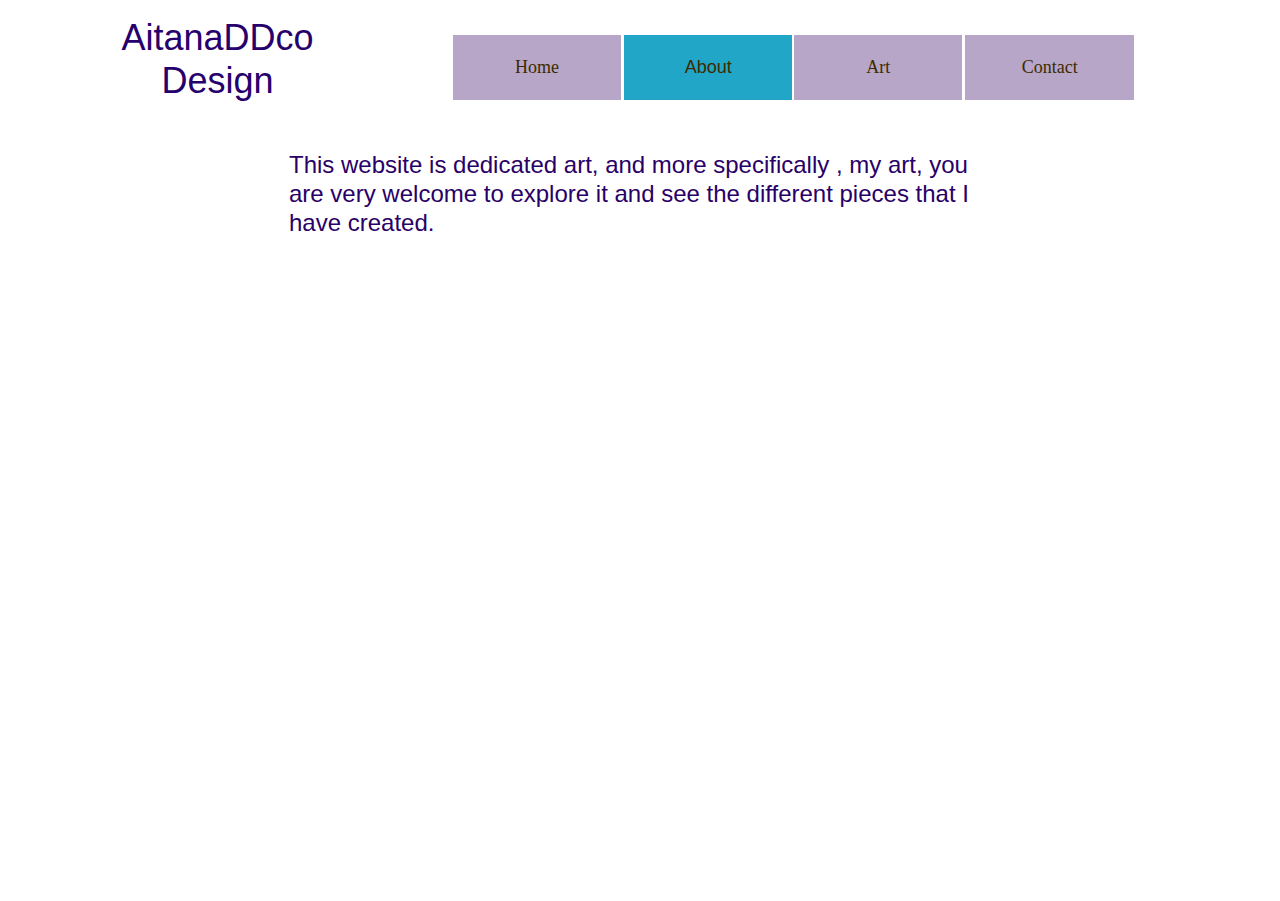
==== about.html @ b04eb5cd "Add files via upload" ====
<!DOCTYPE html>
<html class="nojs html css_verticalspacer" lang="en-US">
 <head>

  <meta http-equiv="Content-type" content="text/html;charset=UTF-8"/>
  <meta name="generator" content="2018.0.0.379"/>
  <meta name="viewport" content="width=device-width, initial-scale=1.0"/>
  
  <script type="text/javascript">
   // Update the 'nojs'/'js' class on the html node
document.documentElement.className = document.documentElement.className.replace(/\bnojs\b/g, 'js');

// Check that all required assets are uploaded and up-to-date
if(typeof Muse == "undefined") window.Muse = {}; window.Muse.assets = {"required":["museutils.js", "museconfig.js", "jquery.musemenu.js", "jquery.watch.js", "require.js", "about.css"], "outOfDate":[]};
</script>
  
  <title>About</title>
  <!-- CSS -->
  <link rel="stylesheet" type="text/css" href="css/site_global.css?crc=444006867"/>
  <link rel="stylesheet" type="text/css" href="css/master_a-master.css?crc=3799149755"/>
  <link rel="stylesheet" type="text/css" href="css/about.css?crc=3969583765" id="pagesheet"/>
  <!-- JS includes -->
  <!--[if lt IE 9]>
  <script src="scripts/html5shiv.js?crc=4241844378" type="text/javascript"></script>
  <![endif]-->
   </head>
 <body>

  <div class="clearfix borderbox" id="page"><!-- column -->
   <div class="clearfix colelem" id="pu249-6"><!-- group -->
    <div class="clearfix grpelem" id="u249-6" data-muse-temp-textContainer-sizePolicy="true" data-muse-temp-textContainer-pinning="true"><!-- content -->
     <p>AitanaDDco</p>
     <p>Design</p>
    </div>
    <nav class="MenuBar clearfix grpelem" id="menuu255"><!-- horizontal box -->
     <div class="MenuItemContainer clearfix grpelem" id="u256"><!-- vertical box -->
      <a class="nonblock nontext MenuItem MenuItemWithSubMenu borderbox clearfix colelem" id="u257" href="index.html"><!-- horizontal box --><div class="MenuItemLabel NoWrap clearfix grpelem" id="u259-4" data-muse-temp-textContainer-sizePolicy="true" data-muse-temp-textContainer-pinning="true"><!-- content --><p>Home</p></div></a>
     </div>
     <div class="MenuItemContainer clearfix grpelem" id="u263"><!-- vertical box -->
      <a class="nonblock nontext MenuItem MenuItemWithSubMenu MuseMenuActive borderbox clearfix colelem" id="u266" href="about.html"><!-- horizontal box --><div class="MenuItemLabel NoWrap clearfix grpelem" id="u269-4" data-muse-temp-textContainer-sizePolicy="true" data-muse-temp-textContainer-pinning="true"><!-- content --><p>About</p></div></a>
     </div>
     <div class="MenuItemContainer clearfix grpelem" id="u300"><!-- vertical box -->
      <a class="nonblock nontext MenuItem MenuItemWithSubMenu borderbox clearfix colelem" id="u303" href="art.html"><!-- horizontal box --><div class="MenuItemLabel NoWrap clearfix grpelem" id="u305-4" data-muse-temp-textContainer-sizePolicy="true" data-muse-temp-textContainer-pinning="true"><!-- content --><p>Art</p></div></a>
     </div>
     <div class="MenuItemContainer clearfix grpelem" id="u321"><!-- vertical box -->
      <a class="nonblock nontext MenuItem MenuItemWithSubMenu borderbox clearfix colelem" id="u322" href="contact.html"><!-- horizontal box --><div class="MenuItemLabel NoWrap clearfix grpelem" id="u323-4" data-muse-temp-textContainer-sizePolicy="true" data-muse-temp-textContainer-pinning="true"><!-- content --><p>Contact</p></div></a>
     </div>
    </nav>
   </div>
   <div class="clearfix colelem" id="u366-4" data-muse-temp-textContainer-sizePolicy="true" data-muse-temp-textContainer-pinning="true"><!-- content -->
    <p><span id="u366">This website is dedicated art, and more specifically , my art, you are very welcome to explore it and see the different pieces that I have created.</span></p>
   </div>
   <div class="verticalspacer" data-offset-top="418" data-content-above-spacer="418" data-content-below-spacer="382" data-sizePolicy="fixed" data-pintopage="page_fixedLeft"></div>
  </div>
  <!-- Other scripts -->
  <script type="text/javascript">
   // Decide weather to suppress missing file error or not based on preference setting
var suppressMissingFileError = false
</script>
  <script type="text/javascript">
   window.Muse.assets.check=function(d){if(!window.Muse.assets.checked){window.Muse.assets.checked=!0;var b={},c=function(a,b){if(window.getComputedStyle){var c=window.getComputedStyle(a,null);return c&&c.getPropertyValue(b)||c&&c[b]||""}if(document.documentElement.currentStyle)return(c=a.currentStyle)&&c[b]||a.style&&a.style[b]||"";return""},a=function(a){if(a.match(/^rgb/))return a=a.replace(/\s+/g,"").match(/([\d\,]+)/gi)[0].split(","),(parseInt(a[0])<<16)+(parseInt(a[1])<<8)+parseInt(a[2]);if(a.match(/^\#/))return parseInt(a.substr(1),
16);return 0},g=function(g){for(var f=document.getElementsByTagName("link"),h=0;h<f.length;h++)if("text/css"==f[h].type){var i=(f[h].href||"").match(/\/?css\/([\w\-]+\.css)\?crc=(\d+)/);if(!i||!i[1]||!i[2])break;b[i[1]]=i[2]}f=document.createElement("div");f.className="version";f.style.cssText="display:none; width:1px; height:1px;";document.getElementsByTagName("body")[0].appendChild(f);for(h=0;h<Muse.assets.required.length;){var i=Muse.assets.required[h],l=i.match(/([\w\-\.]+)\.(\w+)$/),k=l&&l[1]?
l[1]:null,l=l&&l[2]?l[2]:null;switch(l.toLowerCase()){case "css":k=k.replace(/\W/gi,"_").replace(/^([^a-z])/gi,"_$1");f.className+=" "+k;k=a(c(f,"color"));l=a(c(f,"backgroundColor"));k!=0||l!=0?(Muse.assets.required.splice(h,1),"undefined"!=typeof b[i]&&(k!=b[i]>>>24||l!=(b[i]&16777215))&&Muse.assets.outOfDate.push(i)):h++;f.className="version";break;case "js":h++;break;default:throw Error("Unsupported file type: "+l);}}d?d().jquery!="1.8.3"&&Muse.assets.outOfDate.push("jquery-1.8.3.min.js"):Muse.assets.required.push("jquery-1.8.3.min.js");
f.parentNode.removeChild(f);if(Muse.assets.outOfDate.length||Muse.assets.required.length)f="Some files on the server may be missing or incorrect. Clear browser cache and try again. If the problem persists please contact website author.",g&&Muse.assets.outOfDate.length&&(f+="\nOut of date: "+Muse.assets.outOfDate.join(",")),g&&Muse.assets.required.length&&(f+="\nMissing: "+Muse.assets.required.join(",")),suppressMissingFileError?(f+="\nUse SuppressMissingFileError key in AppPrefs.xml to show missing file error pop up.",console.log(f)):alert(f)};location&&location.search&&location.search.match&&location.search.match(/muse_debug/gi)?
setTimeout(function(){g(!0)},5E3):g()}};
var muse_init=function(){require.config({baseUrl:""});require(["jquery","museutils","whatinput","jquery.musemenu","jquery.watch"],function(d){var $ = d;$(document).ready(function(){try{
window.Muse.assets.check($);/* body */
Muse.Utils.transformMarkupToFixBrowserProblemsPreInit();/* body */
Muse.Utils.prepHyperlinks(true);/* body */
Muse.Utils.makeButtonsVisibleAfterSettingMinWidth();/* body */
Muse.Utils.initWidget('.MenuBar', ['#bp_infinity'], function(elem) { return $(elem).museMenu(); });/* unifiedNavBar */
Muse.Utils.fullPage('#page');/* 100% height page */
Muse.Utils.showWidgetsWhenReady();/* body */
Muse.Utils.transformMarkupToFixBrowserProblems();/* body */
}catch(b){if(b&&"function"==typeof b.notify?b.notify():Muse.Assert.fail("Error calling selector function: "+b),false)throw b;}})})};

</script>
  <!-- RequireJS script -->
  <script src="scripts/require.js?crc=4157109226" type="text/javascript" async data-main="scripts/museconfig.js?crc=380897831" onload="if (requirejs) requirejs.onError = function(requireType, requireModule) { if (requireType && requireType.toString && requireType.toString().indexOf && 0 <= requireType.toString().indexOf('#scripterror')) window.Muse.assets.check(); }" onerror="window.Muse.assets.check();"></script>
   </body>
</html>
---- css/site_global.css ----
html{min-height:100%;min-width:100%;-ms-text-size-adjust:none;}body,div,dl,dt,dd,ul,ol,li,nav,h1,h2,h3,h4,h5,h6,pre,code,form,fieldset,legend,input,button,textarea,p,blockquote,th,td,a{margin:0px;padding:0px;border-width:0px;border-style:solid;border-color:transparent;-webkit-transform-origin:left top;-ms-transform-origin:left top;-o-transform-origin:left top;transform-origin:left top;background-repeat:no-repeat;}button.submit-btn{-moz-box-sizing:content-box;-webkit-box-sizing:content-box;box-sizing:content-box;}.transition{-webkit-transition-property:background-image,background-position,background-color,border-color,border-radius,color,font-size,font-style,font-weight,letter-spacing,line-height,text-align,box-shadow,text-shadow,opacity;transition-property:background-image,background-position,background-color,border-color,border-radius,color,font-size,font-style,font-weight,letter-spacing,line-height,text-align,box-shadow,text-shadow,opacity;}.transition *{-webkit-transition:inherit;transition:inherit;}table{border-collapse:collapse;border-spacing:0px;}fieldset,img{border:0px;border-style:solid;-webkit-transform-origin:left top;-ms-transform-origin:left top;-o-transform-origin:left top;transform-origin:left top;}address,caption,cite,code,dfn,em,strong,th,var,optgroup{font-style:inherit;font-weight:inherit;}del,ins{text-decoration:none;}li{list-style:none;}caption,th{text-align:left;}h1,h2,h3,h4,h5,h6{font-size:100%;font-weight:inherit;}input,button,textarea,select,optgroup,option{font-family:inherit;font-size:inherit;font-style:inherit;font-weight:inherit;}.form-grp input,.form-grp textarea{-webkit-appearance:none;-webkit-border-radius:0;}body{font-family:Arial, Helvetica Neue, Helvetica, sans-serif;text-align:left;font-size:14px;line-height:17px;word-wrap:break-word;text-rendering:optimizeLegibility;-moz-font-feature-settings:'liga';-ms-font-feature-settings:'liga';-webkit-font-feature-settings:'liga';font-feature-settings:'liga';}a:link{color:#0000FF;text-decoration:underline;}a:visited{color:#800080;text-decoration:underline;}a:hover{color:#0000FF;text-decoration:underline;}a:active{color:#EE0000;text-decoration:underline;}a.nontext{color:black;text-decoration:none;font-style:normal;font-weight:normal;}.normal_text{color:#000000;direction:ltr;font-family:Arial, Helvetica Neue, Helvetica, sans-serif;font-size:14px;font-style:normal;font-weight:normal;letter-spacing:0px;line-height:17px;text-align:left;text-decoration:none;text-indent:0px;text-transform:none;vertical-align:0px;padding:0px;}.list0 li:before{position:absolute;right:100%;letter-spacing:0px;text-decoration:none;font-weight:normal;font-style:normal;}.rtl-list li:before{right:auto;left:100%;}.nls-None > li:before,.nls-None .list3 > li:before,.nls-None .list6 > li:before{margin-right:6px;content:'•';}.nls-None .list1 > li:before,.nls-None .list4 > li:before,.nls-None .list7 > li:before{margin-right:6px;content:'○';}.nls-None,.nls-None .list1,.nls-None .list2,.nls-None .list3,.nls-None .list4,.nls-None .list5,.nls-None .list6,.nls-None .list7,.nls-None .list8{padding-left:34px;}.nls-None.rtl-list,.nls-None .list1.rtl-list,.nls-None .list2.rtl-list,.nls-None .list3.rtl-list,.nls-None .list4.rtl-list,.nls-None .list5.rtl-list,.nls-None .list6.rtl-list,.nls-None .list7.rtl-list,.nls-None .list8.rtl-list{padding-left:0px;padding-right:34px;}.nls-None .list2 > li:before,.nls-None .list5 > li:before,.nls-None .list8 > li:before{margin-right:6px;content:'-';}.nls-None.rtl-list > li:before,.nls-None .list1.rtl-list > li:before,.nls-None .list2.rtl-list > li:before,.nls-None .list3.rtl-list > li:before,.nls-None .list4.rtl-list > li:before,.nls-None .list5.rtl-list > li:before,.nls-None .list6.rtl-list > li:before,.nls-None .list7.rtl-list > li:before,.nls-None .list8.rtl-list > li:before{margin-right:0px;margin-left:6px;}.TabbedPanelsTab{white-space:nowrap;}.MenuBar .MenuBarView,.MenuBar .SubMenuView{display:block;list-style:none;}.MenuBar .SubMenu{display:none;position:absolute;}.NoWrap{white-space:nowrap;word-wrap:normal;}.rootelem{margin-left:auto;margin-right:auto;}.colelem{display:inline;float:left;clear:both;}.clearfix:after{content:"\0020";visibility:hidden;display:block;height:0px;clear:both;}*:first-child+html .clearfix{zoom:1;}.clip_frame{overflow:hidden;}.popup_anchor{position:relative;width:0px;height:0px;}.allow_click_through *{pointer-events:auto;}.popup_element{z-index:100000;}.svg{display:block;vertical-align:top;}span.wrap{content:'';clear:left;display:block;}span.actAsInlineDiv{display:inline-block;}.position_content,.excludeFromNormalFlow{float:left;}.preload_images{position:absolute;overflow:hidden;left:-9999px;top:-9999px;height:1px;width:1px;}.preload{height:1px;width:1px;}.animateStates{-webkit-transition:0.3s ease-in-out;-moz-transition:0.3s ease-in-out;-o-transition:0.3s ease-in-out;transition:0.3s ease-in-out;}[data-whatinput="mouse"] *:focus,[data-whatinput="touch"] *:focus,input:focus,textarea:focus{outline:none;}textarea{resize:none;overflow:auto;}.allow_click_through,.fld-prompt{pointer-events:none;}.wrapped-input{position:absolute;top:0px;left:0px;background:transparent;border:none;}.submit-btn{z-index:50000;cursor:pointer;}.anchor_item{width:22px;height:18px;}.MenuBar .SubMenuVisible,.MenuBarVertical .SubMenuVisible,.MenuBar .SubMenu .SubMenuVisible,.popup_element.Active,span.actAsPara,.actAsDiv,a.nonblock.nontext,img.block{display:block;}.widget_invisible,.js .invi,.js .mse_pre_init{visibility:hidden;}.ose_ei{visibility:hidden;z-index:0;}.no_vert_scroll{overflow-y:hidden;}.always_vert_scroll{overflow-y:scroll;}.always_horz_scroll{overflow-x:scroll;}.fullscreen{overflow:hidden;left:0px;top:0px;position:fixed;height:100%;width:100%;-moz-box-sizing:border-box;-webkit-box-sizing:border-box;-ms-box-sizing:border-box;box-sizing:border-box;}.fullwidth{position:absolute;}.borderbox{-moz-box-sizing:border-box;-webkit-box-sizing:border-box;-ms-box-sizing:border-box;box-sizing:border-box;}.scroll_wrapper{position:absolute;overflow:auto;left:0px;right:0px;top:0px;bottom:0px;padding-top:0px;padding-bottom:0px;margin-top:0px;margin-bottom:0px;}.browser_width > *{position:absolute;left:0px;right:0px;}.grpelem,.accordion_wrapper{display:inline;float:left;}.fld-checkbox input[type=checkbox],.fld-radiobutton input[type=radio]{position:absolute;overflow:hidden;clip:rect(0px, 0px, 0px, 0px);height:1px;width:1px;margin:-1px;padding:0px;border:0px;}.fld-checkbox input[type=checkbox] + label,.fld-radiobutton input[type=radio] + label{display:inline-block;background-repeat:no-repeat;cursor:pointer;float:left;width:100%;height:100%;}.pointer_cursor,.fld-recaptcha-mode,.fld-recaptcha-refresh,.fld-recaptcha-help{cursor:pointer;}p,h1,h2,h3,h4,h5,h6,ol,ul,span.actAsPara{max-height:1000000px;}.superscript{vertical-align:super;font-size:66%;line-height:0px;}.subscript{vertical-align:sub;font-size:66%;line-height:0px;}.horizontalSlideShow{-ms-touch-action:pan-y;touch-action:pan-y;}.verticalSlideShow{-ms-touch-action:pan-x;touch-action:pan-x;}.colelem100,.verticalspacer{clear:both;}.list0 li,.MenuBar .MenuItemContainer,.SlideShowContentPanel .fullscreen img,.css_verticalspacer .verticalspacer{position:relative;}.popup_element.Inactive,.js .disn,.js .an_invi,.hidden,.breakpoint{display:none;}#muse_css_mq{position:absolute;display:none;background-color:#FFFFFE;}.fluid_height_spacer{width:0.01px;}.muse_check_css{display:none;position:fixed;}@media screen and (-webkit-min-device-pixel-ratio:0){body{text-rendering:auto;}}
---- css/master_a-master.css ----
#u249-6{background-color:transparent;color:#26006D;font-size:36px;text-align:center;line-height:43px;font-family:Helvetica, Helvetica Neue, Arial, sans-serif;}#menuu255{border-width:0px;border-color:transparent;background-color:transparent;}#u257{background-color:#B7A6C7;}#u257:hover{background-color:#8FA6C7;}#u257:active{background-color:#65A6C7;}#u259-4{border-width:0px;border-color:transparent;background-color:transparent;color:#3C2B00;font-size:18px;text-align:center;line-height:22px;font-family:Comic Sans, Comic Sans MS, cursive;}#u266{background-color:#B7A6C7;}#u266:hover{background-color:#8FA6C7;}#u266:active{background-color:#65A6C7;}#u269-4{border-width:0px;border-color:transparent;background-color:transparent;color:#3C2B00;font-size:18px;text-align:center;line-height:22px;font-family:Comic Sans, Comic Sans MS, cursive;}#u303{background-color:#B7A6C7;}#u303:hover{background-color:#8FA6C7;}#u303:active{background-color:#65A6C7;}#u305-4{border-width:0px;border-color:transparent;background-color:transparent;color:#3C2B00;font-size:18px;text-align:center;line-height:22px;font-family:Comic Sans, Comic Sans MS, cursive;}#u256,#u263,#u300,#u321{background-color:transparent;}#u322{background-color:#B7A6C7;}#u322:hover{background-color:#8FA6C7;}#u322:active{background-color:#65A6C7;}#u257.MuseMenuActive,#u266.MuseMenuActive,#u303.MuseMenuActive,#u322.MuseMenuActive{background-color:#22A6C7;}#u323-4{border-width:0px;border-color:transparent;background-color:transparent;color:#3C2B00;font-size:18px;text-align:center;line-height:22px;font-family:Comic Sans, Comic Sans MS, cursive;}#u257.MuseMenuActive #u259-4 p,#u266.MuseMenuActive #u269-4 p,#u303.MuseMenuActive #u305-4 p,#u322.MuseMenuActive #u323-4 p{font-family:Helvetica, Helvetica Neue, Arial, sans-serif;}.MenuItem{cursor:pointer;}
---- css/about.css ----
.version.about{color:#0000EC;background-color:#9B0A95;}#page{z-index:1;min-height:401.67530899999997px;background-image:none;border-width:0px;border-color:#000000;background-color:transparent;padding-top:16px;padding-bottom:383.32469100000003px;width:100%;max-width:1200px;margin-left:auto;margin-right:auto;}#pu249-6{z-index:2;width:91.17%;}#u249-6{z-index:2;min-height:90px;position:relative;margin-right:-10000px;width:32.45%;}#menuu255{z-index:8;position:relative;margin-right:-10000px;margin-top:19px;width:62.25%;left:37.76%;}#u256{min-height:65px;position:relative;margin-right:-10000px;width:24.67%;}#u257{padding-bottom:43px;position:relative;width:100%;}#u257:hover{min-height:0px;width:100%;margin:0px 0px 0px 0%;}#u257:active{min-height:0px;width:100%;margin:0px 0px 0px 0%;}#u259-4{min-height:22px;position:relative;margin-right:-10000px;top:21px;width:100%;}#u257:hover #u259-4{padding-top:0px;padding-bottom:0px;min-height:22px;width:100%;margin:0px -10000px 0px 0%;}#u257:active #u259-4{padding-top:0px;padding-bottom:0px;min-height:22px;width:100%;margin:0px -10000px 0px 0%;}#u263{min-height:65px;position:relative;margin-right:-10000px;width:24.67%;left:25.12%;}#u266{padding-bottom:43px;position:relative;width:100%;}#u257.MuseMenuActive,#u266:hover{min-height:0px;width:100%;margin:0px 0px 0px 0%;}#u266:active{min-height:0px;width:100%;margin:0px 0px 0px 0%;}#u269-4{min-height:22px;position:relative;margin-right:-10000px;top:21px;width:100%;}#u257.MuseMenuActive #u259-4,#u266:hover #u269-4{padding-top:0px;padding-bottom:0px;min-height:22px;width:100%;margin:0px -10000px 0px 0%;}#u266:active #u269-4{padding-top:0px;padding-bottom:0px;min-height:22px;width:100%;margin:0px -10000px 0px 0%;}#u300{min-height:65px;position:relative;margin-right:-10000px;width:24.67%;left:50.08%;}#u303{padding-bottom:43px;position:relative;width:100%;}#u266.MuseMenuActive,#u303:hover{min-height:0px;width:100%;margin:0px 0px 0px 0%;}#u303:active{min-height:0px;width:100%;margin:0px 0px 0px 0%;}#u305-4{min-height:22px;position:relative;margin-right:-10000px;top:21px;width:100%;}#u266.MuseMenuActive #u269-4,#u303:hover #u305-4{padding-top:0px;padding-bottom:0px;min-height:22px;width:100%;margin:0px -10000px 0px 0%;}#u303:active #u305-4{padding-top:0px;padding-bottom:0px;min-height:22px;width:100%;margin:0px -10000px 0px 0%;}#u321{min-height:65px;position:relative;margin-right:-10000px;width:24.82%;left:75.19%;}#u322{padding-bottom:43px;position:relative;width:100%;}#u303.MuseMenuActive,#u322:hover{min-height:0px;width:100%;margin:0px 0px 0px 0%;}#u322:active{min-height:0px;width:100%;margin:0px 0px 0px 0%;}#u322.MuseMenuActive{min-height:0px;width:100%;margin:0px 0px 0px 0%;}#u323-4{min-height:22px;position:relative;margin-right:-10000px;top:21px;width:100%;}#u303.MuseMenuActive #u305-4,#u322:hover #u323-4{padding-top:0px;padding-bottom:0px;min-height:22px;width:100%;margin:0px -10000px 0px 0%;}#u322:active #u323-4{padding-top:0px;padding-bottom:0px;min-height:22px;width:100%;margin:0px -10000px 0px 0%;}#u322.MuseMenuActive #u323-4{padding-top:0px;padding-bottom:0px;min-height:22px;width:100%;margin:0px -10000px 0px 0%;}#u366-4{z-index:33;min-height:268px;background-color:transparent;color:#290067;font-size:24px;text-align:left;line-height:29px;margin-top:44px;position:relative;width:58.5%;margin-left:20.75%;}#u366{color:#290067;}.css_verticalspacer .verticalspacer{height:calc(100vh - 800px);}#muse_css_mq,.html{background-color:#FFFFFF;}body{position:relative;min-width:320px;}
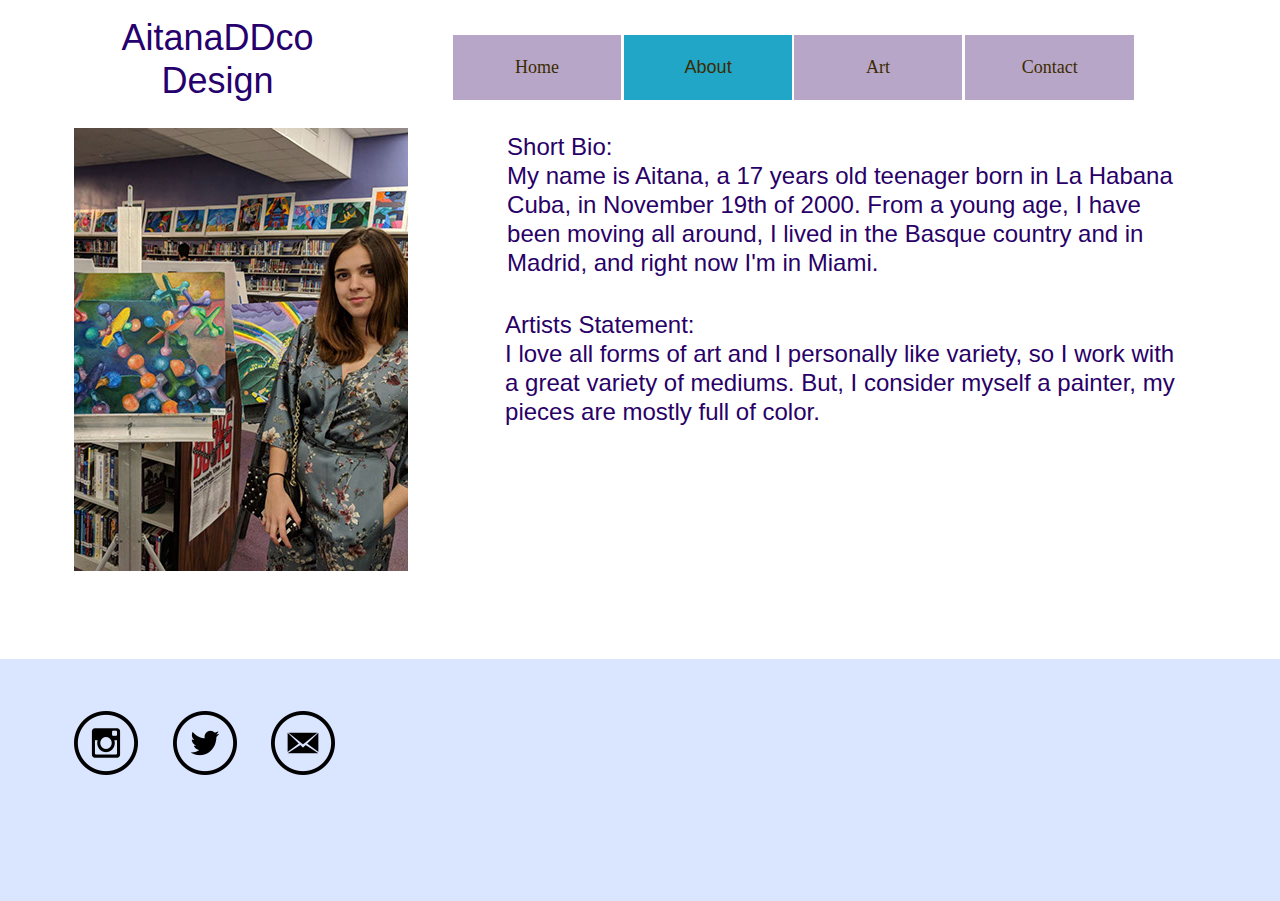
==== commit 972addd4: "Add files via upload" ====
--- a/about.html
+++ b/about.html
@@ -17,8 +17,8 @@
   <title>About</title>
   <!-- CSS -->
   <link rel="stylesheet" type="text/css" href="css/site_global.css?crc=444006867"/>
-  <link rel="stylesheet" type="text/css" href="css/master_a-master.css?crc=3799149755"/>
-  <link rel="stylesheet" type="text/css" href="css/about.css?crc=3969583765" id="pagesheet"/>
+  <link rel="stylesheet" type="text/css" href="css/master_a-master.css?crc=511774019"/>
+  <link rel="stylesheet" type="text/css" href="css/about.css?crc=208843453" id="pagesheet"/>
   <!-- JS includes -->
   <!--[if lt IE 9]>
   <script src="scripts/html5shiv.js?crc=4241844378" type="text/javascript"></script>
@@ -26,13 +26,18 @@
    </head>
  <body>
 
-  <div class="clearfix borderbox" id="page"><!-- column -->
-   <div class="clearfix colelem" id="pu249-6"><!-- group -->
-    <div class="clearfix grpelem" id="u249-6" data-muse-temp-textContainer-sizePolicy="true" data-muse-temp-textContainer-pinning="true"><!-- content -->
+  <div class="clearfix borderbox" id="page"><!-- group -->
+   <div class="clearfix grpelem" id="pu249-6"><!-- column -->
+    <div class="clearfix colelem" id="u249-6" data-muse-temp-textContainer-sizePolicy="true" data-muse-temp-textContainer-pinning="true"><!-- content -->
      <p>AitanaDDco</p>
      <p>Design</p>
     </div>
-    <nav class="MenuBar clearfix grpelem" id="menuu255"><!-- horizontal box -->
+    <div class="clip_frame colelem" id="u1276"><!-- image -->
+     <img class="block" id="u1276_img" src="images/img_3714.jpg?crc=299128055" alt="" data-heightwidthratio="1.3263473053892216" data-image-width="334" data-image-height="443"/>
+    </div>
+   </div>
+   <div class="clearfix grpelem" id="pmenuu255"><!-- column -->
+    <nav class="MenuBar clearfix colelem" id="menuu255"><!-- horizontal box -->
      <div class="MenuItemContainer clearfix grpelem" id="u256"><!-- vertical box -->
       <a class="nonblock nontext MenuItem MenuItemWithSubMenu borderbox clearfix colelem" id="u257" href="index.html"><!-- horizontal box --><div class="MenuItemLabel NoWrap clearfix grpelem" id="u259-4" data-muse-temp-textContainer-sizePolicy="true" data-muse-temp-textContainer-pinning="true"><!-- content --><p>Home</p></div></a>
      </div>
@@ -46,11 +51,25 @@
       <a class="nonblock nontext MenuItem MenuItemWithSubMenu borderbox clearfix colelem" id="u322" href="contact.html"><!-- horizontal box --><div class="MenuItemLabel NoWrap clearfix grpelem" id="u323-4" data-muse-temp-textContainer-sizePolicy="true" data-muse-temp-textContainer-pinning="true"><!-- content --><p>Contact</p></div></a>
      </div>
     </nav>
+    <div class="clearfix colelem" id="u366-6" data-muse-temp-textContainer-sizePolicy="true" data-muse-temp-textContainer-pinning="true"><!-- content -->
+     <p><span id="u366">Short Bio:</span></p>
+     <p><span id="u366-3">My name is Aitana, a 17 years old teenager born in La Habana Cuba, in November 19th of 2000. From a young age, I have been moving all around, I lived in the Basque country and in Madrid, and right now I'm in Miami.</span></p>
+    </div>
+    <div class="clearfix colelem" id="u1273-6" data-muse-temp-textContainer-sizePolicy="true" data-muse-temp-textContainer-pinning="true"><!-- content -->
+     <p><span id="u1273">Artists Statement:</span></p>
+     <p><span id="u1273-3">I love all forms of art and I personally like variety, so I work with a great variety of mediums. But, I consider myself a painter, my pieces are mostly full of color.</span></p>
+    </div>
    </div>
-   <div class="clearfix colelem" id="u366-4" data-muse-temp-textContainer-sizePolicy="true" data-muse-temp-textContainer-pinning="true"><!-- content -->
-    <p><span id="u366">This website is dedicated art, and more specifically , my art, you are very welcome to explore it and see the different pieces that I have created.</span></p>
+   <div class="verticalspacer" data-offset-top="571" data-content-above-spacer="571" data-content-below-spacer="241" data-sizePolicy="fixed" data-pintopage="page_fixedLeft"></div>
+   <div class="browser_width grpelem" id="u1121-bw">
+    <div id="u1121"><!-- group -->
+     <div class="clearfix" id="u1121_align_to_page">
+      <a class="nonblock nontext clip_frame grpelem" id="u1144" href="https://www.instagram.com/aitanaddco/"><!-- image --><img class="block" id="u1144_img" src="images/if_intsagram_194923.png?crc=130794274" alt="" data-heightwidthratio="1" data-image-width="64" data-image-height="64"/></a>
+      <a class="nonblock nontext clip_frame grpelem" id="u1154" href="https://twitter.com/AitanaDazDaz/"><!-- image --><img class="block" id="u1154_img" src="images/if_twitter_194909.png?crc=3914408729" alt="" data-heightwidthratio="1" data-image-width="64" data-image-height="64"/></a>
+      <a class="nonblock nontext clip_frame grpelem" id="u1134" href="mailto:aitanadiaz2000@gmail.com"><!-- image --><img class="block" id="u1134_img" src="images/if_mail_194919.png?crc=90354889" alt="" data-heightwidthratio="1" data-image-width="64" data-image-height="64"/></a>
+     </div>
+    </div>
    </div>
-   <div class="verticalspacer" data-offset-top="418" data-content-above-spacer="418" data-content-below-spacer="382" data-sizePolicy="fixed" data-pintopage="page_fixedLeft"></div>
   </div>
   <!-- Other scripts -->
   <script type="text/javascript">
@@ -67,6 +86,8 @@
 window.Muse.assets.check($);/* body */
 Muse.Utils.transformMarkupToFixBrowserProblemsPreInit();/* body */
 Muse.Utils.prepHyperlinks(true);/* body */
+Muse.Utils.resizeHeight('.browser_width');/* resize height */
+Muse.Utils.requestAnimationFrame(function() { $('body').addClass('initialized'); });/* mark body as initialized */
 Muse.Utils.makeButtonsVisibleAfterSettingMinWidth();/* body */
 Muse.Utils.initWidget('.MenuBar', ['#bp_infinity'], function(elem) { return $(elem).museMenu(); });/* unifiedNavBar */
 Muse.Utils.fullPage('#page');/* 100% height page */
--- a/css/master_a-master.css
+++ b/css/master_a-master.css
@@ -1 +1 @@
-#u249-6{background-color:transparent;color:#26006D;font-size:36px;text-align:center;line-height:43px;font-family:Helvetica, Helvetica Neue, Arial, sans-serif;}#menuu255{border-width:0px;border-color:transparent;background-color:transparent;}#u257{background-color:#B7A6C7;}#u257:hover{background-color:#8FA6C7;}#u257:active{background-color:#65A6C7;}#u259-4{border-width:0px;border-color:transparent;background-color:transparent;color:#3C2B00;font-size:18px;text-align:center;line-height:22px;font-family:Comic Sans, Comic Sans MS, cursive;}#u266{background-color:#B7A6C7;}#u266:hover{background-color:#8FA6C7;}#u266:active{background-color:#65A6C7;}#u269-4{border-width:0px;border-color:transparent;background-color:transparent;color:#3C2B00;font-size:18px;text-align:center;line-height:22px;font-family:Comic Sans, Comic Sans MS, cursive;}#u303{background-color:#B7A6C7;}#u303:hover{background-color:#8FA6C7;}#u303:active{background-color:#65A6C7;}#u305-4{border-width:0px;border-color:transparent;background-color:transparent;color:#3C2B00;font-size:18px;text-align:center;line-height:22px;font-family:Comic Sans, Comic Sans MS, cursive;}#u256,#u263,#u300,#u321{background-color:transparent;}#u322{background-color:#B7A6C7;}#u322:hover{background-color:#8FA6C7;}#u322:active{background-color:#65A6C7;}#u257.MuseMenuActive,#u266.MuseMenuActive,#u303.MuseMenuActive,#u322.MuseMenuActive{background-color:#22A6C7;}#u323-4{border-width:0px;border-color:transparent;background-color:transparent;color:#3C2B00;font-size:18px;text-align:center;line-height:22px;font-family:Comic Sans, Comic Sans MS, cursive;}#u257.MuseMenuActive #u259-4 p,#u266.MuseMenuActive #u269-4 p,#u303.MuseMenuActive #u305-4 p,#u322.MuseMenuActive #u323-4 p{font-family:Helvetica, Helvetica Neue, Arial, sans-serif;}.MenuItem{cursor:pointer;}+#u249-6{background-color:transparent;color:#26006D;font-size:36px;text-align:center;line-height:43px;font-family:Helvetica, Helvetica Neue, Arial, sans-serif;}#menuu255{border-width:0px;border-color:transparent;background-color:transparent;}#u257{background-color:#B7A6C7;}#u257:hover{background-color:#8FA6C7;}#u257:active{background-color:#65A6C7;}#u259-4{border-width:0px;border-color:transparent;background-color:transparent;color:#3C2B00;font-size:18px;text-align:center;line-height:22px;font-family:Comic Sans, Comic Sans MS, cursive;}#u266{background-color:#B7A6C7;}#u266:hover{background-color:#8FA6C7;}#u266:active{background-color:#65A6C7;}#u269-4{border-width:0px;border-color:transparent;background-color:transparent;color:#3C2B00;font-size:18px;text-align:center;line-height:22px;font-family:Comic Sans, Comic Sans MS, cursive;}#u303{background-color:#B7A6C7;}#u303:hover{background-color:#8FA6C7;}#u303:active{background-color:#65A6C7;}#u305-4{border-width:0px;border-color:transparent;background-color:transparent;color:#3C2B00;font-size:18px;text-align:center;line-height:22px;font-family:Comic Sans, Comic Sans MS, cursive;}#u322{background-color:#B7A6C7;}#u322:hover{background-color:#8FA6C7;}#u322:active{background-color:#65A6C7;}#u257.MuseMenuActive,#u266.MuseMenuActive,#u303.MuseMenuActive,#u322.MuseMenuActive{background-color:#22A6C7;}#u323-4{border-width:0px;border-color:transparent;background-color:transparent;color:#3C2B00;font-size:18px;text-align:center;line-height:22px;font-family:Comic Sans, Comic Sans MS, cursive;}#u257.MuseMenuActive #u259-4 p,#u266.MuseMenuActive #u269-4 p,#u303.MuseMenuActive #u305-4 p,#u322.MuseMenuActive #u323-4 p{font-family:Helvetica, Helvetica Neue, Arial, sans-serif;}.MenuItem{cursor:pointer;}#u1121{background-color:#DAE5FF;}#u1121_align_to_page{max-width:1200px;}#u256,#u263,#u300,#u321,#u1144,#u1154,#u1134{background-color:transparent;}--- a/css/about.css
+++ b/css/about.css
@@ -1 +1 @@
-.version.about{color:#0000EC;background-color:#9B0A95;}#page{z-index:1;min-height:401.67530899999997px;background-image:none;border-width:0px;border-color:#000000;background-color:transparent;padding-top:16px;padding-bottom:383.32469100000003px;width:100%;max-width:1200px;margin-left:auto;margin-right:auto;}#pu249-6{z-index:2;width:91.17%;}#u249-6{z-index:2;min-height:90px;position:relative;margin-right:-10000px;width:32.45%;}#menuu255{z-index:8;position:relative;margin-right:-10000px;margin-top:19px;width:62.25%;left:37.76%;}#u256{min-height:65px;position:relative;margin-right:-10000px;width:24.67%;}#u257{padding-bottom:43px;position:relative;width:100%;}#u257:hover{min-height:0px;width:100%;margin:0px 0px 0px 0%;}#u257:active{min-height:0px;width:100%;margin:0px 0px 0px 0%;}#u259-4{min-height:22px;position:relative;margin-right:-10000px;top:21px;width:100%;}#u257:hover #u259-4{padding-top:0px;padding-bottom:0px;min-height:22px;width:100%;margin:0px -10000px 0px 0%;}#u257:active #u259-4{padding-top:0px;padding-bottom:0px;min-height:22px;width:100%;margin:0px -10000px 0px 0%;}#u263{min-height:65px;position:relative;margin-right:-10000px;width:24.67%;left:25.12%;}#u266{padding-bottom:43px;position:relative;width:100%;}#u257.MuseMenuActive,#u266:hover{min-height:0px;width:100%;margin:0px 0px 0px 0%;}#u266:active{min-height:0px;width:100%;margin:0px 0px 0px 0%;}#u269-4{min-height:22px;position:relative;margin-right:-10000px;top:21px;width:100%;}#u257.MuseMenuActive #u259-4,#u266:hover #u269-4{padding-top:0px;padding-bottom:0px;min-height:22px;width:100%;margin:0px -10000px 0px 0%;}#u266:active #u269-4{padding-top:0px;padding-bottom:0px;min-height:22px;width:100%;margin:0px -10000px 0px 0%;}#u300{min-height:65px;position:relative;margin-right:-10000px;width:24.67%;left:50.08%;}#u303{padding-bottom:43px;position:relative;width:100%;}#u266.MuseMenuActive,#u303:hover{min-height:0px;width:100%;margin:0px 0px 0px 0%;}#u303:active{min-height:0px;width:100%;margin:0px 0px 0px 0%;}#u305-4{min-height:22px;position:relative;margin-right:-10000px;top:21px;width:100%;}#u266.MuseMenuActive #u269-4,#u303:hover #u305-4{padding-top:0px;padding-bottom:0px;min-height:22px;width:100%;margin:0px -10000px 0px 0%;}#u303:active #u305-4{padding-top:0px;padding-bottom:0px;min-height:22px;width:100%;margin:0px -10000px 0px 0%;}#u321{min-height:65px;position:relative;margin-right:-10000px;width:24.82%;left:75.19%;}#u322{padding-bottom:43px;position:relative;width:100%;}#u303.MuseMenuActive,#u322:hover{min-height:0px;width:100%;margin:0px 0px 0px 0%;}#u322:active{min-height:0px;width:100%;margin:0px 0px 0px 0%;}#u322.MuseMenuActive{min-height:0px;width:100%;margin:0px 0px 0px 0%;}#u323-4{min-height:22px;position:relative;margin-right:-10000px;top:21px;width:100%;}#u303.MuseMenuActive #u305-4,#u322:hover #u323-4{padding-top:0px;padding-bottom:0px;min-height:22px;width:100%;margin:0px -10000px 0px 0%;}#u322:active #u323-4{padding-top:0px;padding-bottom:0px;min-height:22px;width:100%;margin:0px -10000px 0px 0%;}#u322.MuseMenuActive #u323-4{padding-top:0px;padding-bottom:0px;min-height:22px;width:100%;margin:0px -10000px 0px 0%;}#u366-4{z-index:33;min-height:268px;background-color:transparent;color:#290067;font-size:24px;text-align:left;line-height:29px;margin-top:44px;position:relative;width:58.5%;margin-left:20.75%;}#u366{color:#290067;}.css_verticalspacer .verticalspacer{height:calc(100vh - 800px);}#muse_css_mq,.html{background-color:#FFFFFF;}body{position:relative;min-width:320px;}+.version.about{color:#00000C;background-color:#72B2BD;}#page{z-index:1;min-height:801px;background-image:none;border-width:0px;border-color:#000000;background-color:transparent;width:100%;max-width:1200px;margin-left:auto;margin-right:auto;}#pu249-6{z-index:2;padding-bottom:0px;margin-right:-10000px;margin-top:16px;width:30.67%;}#u249-6{z-index:2;min-height:90px;position:relative;width:96.47%;}#u1276{z-index:52;background-color:transparent;margin-top:22px;position:relative;width:90.77%;margin-left:9.24%;}#pmenuu255{z-index:8;margin-right:-10000px;margin-top:35px;width:61.34%;margin-left:34.42%;}#menuu255{z-index:8;position:relative;width:92.53%;}#u256{min-height:65px;position:relative;margin-right:-10000px;width:24.67%;}#u257{padding-bottom:43px;position:relative;width:100%;}#u257:hover{min-height:0px;width:100%;margin:0px 0px 0px 0%;}#u257:active{min-height:0px;width:100%;margin:0px 0px 0px 0%;}#u259-4{min-height:22px;position:relative;margin-right:-10000px;top:21px;width:100%;}#u257:hover #u259-4{padding-top:0px;padding-bottom:0px;min-height:22px;width:100%;margin:0px -10000px 0px 0%;}#u257:active #u259-4{padding-top:0px;padding-bottom:0px;min-height:22px;width:100%;margin:0px -10000px 0px 0%;}#u263{min-height:65px;position:relative;margin-right:-10000px;width:24.67%;left:25.12%;}#u266{padding-bottom:43px;position:relative;width:100%;}#u257.MuseMenuActive,#u266:hover{min-height:0px;width:100%;margin:0px 0px 0px 0%;}#u266:active{min-height:0px;width:100%;margin:0px 0px 0px 0%;}#u269-4{min-height:22px;position:relative;margin-right:-10000px;top:21px;width:100%;}#u257.MuseMenuActive #u259-4,#u266:hover #u269-4{padding-top:0px;padding-bottom:0px;min-height:22px;width:100%;margin:0px -10000px 0px 0%;}#u266:active #u269-4{padding-top:0px;padding-bottom:0px;min-height:22px;width:100%;margin:0px -10000px 0px 0%;}#u300{min-height:65px;position:relative;margin-right:-10000px;width:24.67%;left:50.08%;}#u303{padding-bottom:43px;position:relative;width:100%;}#u266.MuseMenuActive,#u303:hover{min-height:0px;width:100%;margin:0px 0px 0px 0%;}#u303:active{min-height:0px;width:100%;margin:0px 0px 0px 0%;}#u305-4{min-height:22px;position:relative;margin-right:-10000px;top:21px;width:100%;}#u266.MuseMenuActive #u269-4,#u303:hover #u305-4{padding-top:0px;padding-bottom:0px;min-height:22px;width:100%;margin:0px -10000px 0px 0%;}#u303:active #u305-4{padding-top:0px;padding-bottom:0px;min-height:22px;width:100%;margin:0px -10000px 0px 0%;}#u321{min-height:65px;position:relative;margin-right:-10000px;width:24.82%;left:75.19%;}#u322{padding-bottom:43px;position:relative;width:100%;}#u303.MuseMenuActive,#u322:hover{min-height:0px;width:100%;margin:0px 0px 0px 0%;}#u322:active{min-height:0px;width:100%;margin:0px 0px 0px 0%;}#u322.MuseMenuActive{min-height:0px;width:100%;margin:0px 0px 0px 0%;}#u323-4{min-height:22px;position:relative;margin-right:-10000px;top:21px;width:100%;}#u303.MuseMenuActive #u305-4,#u322:hover #u323-4{padding-top:0px;padding-bottom:0px;min-height:22px;width:100%;margin:0px -10000px 0px 0%;}#u322:active #u323-4{padding-top:0px;padding-bottom:0px;min-height:22px;width:100%;margin:0px -10000px 0px 0%;}#u322.MuseMenuActive #u323-4{padding-top:0px;padding-bottom:0px;min-height:22px;width:100%;margin:0px -10000px 0px 0%;}#u366-6{z-index:40;min-height:160px;background-color:transparent;color:#290067;font-size:24px;text-align:left;line-height:29px;margin-top:32px;position:relative;width:92.67%;margin-left:7.34%;}#u1273-6{z-index:46;min-height:116px;background-color:transparent;font-size:24px;color:#290067;line-height:29px;margin-top:18px;position:relative;width:91.85%;margin-left:7.07%;}#u366,#u366-3,#u1273,#u1273-3{color:#290067;}.css_verticalspacer .verticalspacer{height:calc(100vh - 812px);}#u1121{z-index:33;min-height:116px;padding-bottom:126px;}#u1121_align_to_page{margin-left:auto;margin-right:auto;position:relative;}#u1144{z-index:36;position:relative;margin-right:-10000px;margin-top:52px;width:5.34%;left:2.84%;}#u1154{z-index:38;position:relative;margin-right:-10000px;margin-top:52px;width:5.34%;left:11.09%;}#u1134{z-index:34;position:relative;margin-right:-10000px;margin-top:52px;width:5.34%;left:19.25%;}.js body{visibility:hidden;}.js body.initialized{visibility:visible;}#u1121-bw{z-index:33;min-height:116px;}#muse_css_mq,.html{background-color:#FFFFFF;}body{position:relative;min-width:320px;}.verticalspacer{min-height:1px;}#u1276_img,#u1144_img,#u1154_img,#u1134_img{width:100%;}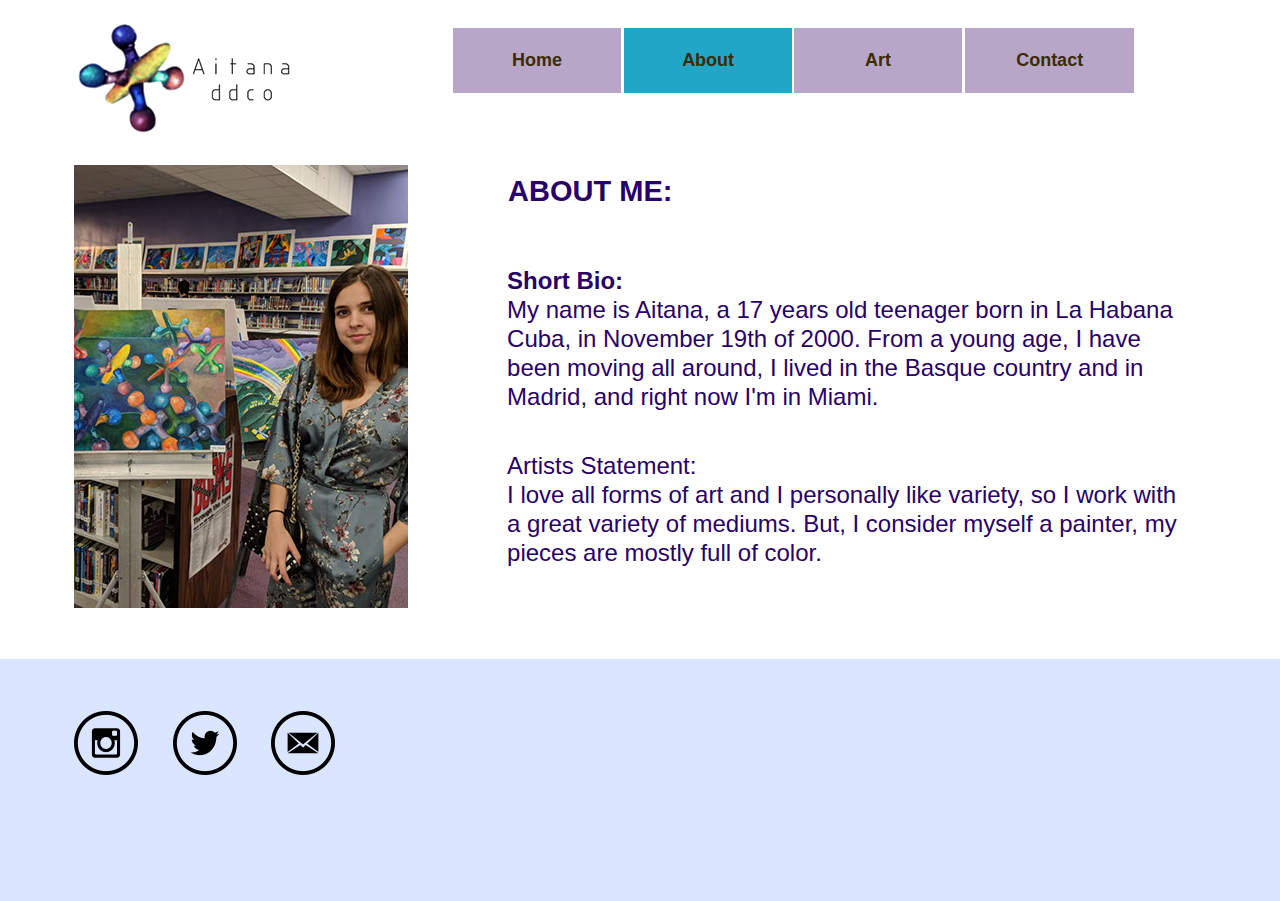
==== commit 919751dd: "Add files via upload" ====
--- a/about.html
+++ b/about.html
@@ -17,9 +17,18 @@
   <title>About</title>
   <!-- CSS -->
   <link rel="stylesheet" type="text/css" href="css/site_global.css?crc=444006867"/>
-  <link rel="stylesheet" type="text/css" href="css/master_a-master.css?crc=511774019"/>
-  <link rel="stylesheet" type="text/css" href="css/about.css?crc=208843453" id="pagesheet"/>
+  <link rel="stylesheet" type="text/css" href="css/master_a-master.css?crc=3923202738"/>
+  <link rel="stylesheet" type="text/css" href="css/about.css?crc=4156161214" id="pagesheet"/>
+  <!-- IE-only CSS -->
+  <!--[if lt IE 9]>
+  <link rel="stylesheet" type="text/css" href="css/iefonts_about.css?crc=4118365233"/>
+  <![endif]-->
+  <!-- Other scripts -->
+  <script type="text/javascript">
+   var __adobewebfontsappname__ = "muse";
+</script>
   <!-- JS includes -->
+  <script src="https://webfonts.creativecloud.com/pt-sans-narrow:n7,n4:default;poiret-one:n4:default.js" type="text/javascript"></script>
   <!--[if lt IE 9]>
   <script src="scripts/html5shiv.js?crc=4241844378" type="text/javascript"></script>
   <![endif]-->
@@ -27,11 +36,8 @@
  <body>
 
   <div class="clearfix borderbox" id="page"><!-- group -->
-   <div class="clearfix grpelem" id="pu249-6"><!-- column -->
-    <div class="clearfix colelem" id="u249-6" data-muse-temp-textContainer-sizePolicy="true" data-muse-temp-textContainer-pinning="true"><!-- content -->
-     <p>AitanaDDco</p>
-     <p>Design</p>
-    </div>
+   <div class="clearfix grpelem" id="pu1511"><!-- column -->
+    <a class="nonblock nontext clip_frame colelem" id="u1511" href="index.html"><!-- image --><img class="block" id="u1511_img" src="images/img_0916.png?crc=77905153" alt="" data-heightwidthratio="0.5387931034482759" data-image-width="232" data-image-height="125"/></a>
     <div class="clip_frame colelem" id="u1276"><!-- image -->
      <img class="block" id="u1276_img" src="images/img_3714.jpg?crc=299128055" alt="" data-heightwidthratio="1.3263473053892216" data-image-width="334" data-image-height="443"/>
     </div>
@@ -51,16 +57,19 @@
       <a class="nonblock nontext MenuItem MenuItemWithSubMenu borderbox clearfix colelem" id="u322" href="contact.html"><!-- horizontal box --><div class="MenuItemLabel NoWrap clearfix grpelem" id="u323-4" data-muse-temp-textContainer-sizePolicy="true" data-muse-temp-textContainer-pinning="true"><!-- content --><p>Contact</p></div></a>
      </div>
     </nav>
+    <div class="clearfix colelem" id="u1473-4" data-muse-temp-textContainer-sizePolicy="true" data-muse-temp-textContainer-pinning="true"><!-- content -->
+     <p>About me:</p>
+    </div>
     <div class="clearfix colelem" id="u366-6" data-muse-temp-textContainer-sizePolicy="true" data-muse-temp-textContainer-pinning="true"><!-- content -->
-     <p><span id="u366">Short Bio:</span></p>
-     <p><span id="u366-3">My name is Aitana, a 17 years old teenager born in La Habana Cuba, in November 19th of 2000. From a young age, I have been moving all around, I lived in the Basque country and in Madrid, and right now I'm in Miami.</span></p>
+     <p id="u366-2">Short Bio:</p>
+     <p id="u366-4">My name is Aitana, a 17 years old teenager born in La Habana Cuba, in November 19th of 2000. From a young age, I have been moving all around, I lived in the Basque country and in Madrid, and right now I'm in Miami.</p>
     </div>
     <div class="clearfix colelem" id="u1273-6" data-muse-temp-textContainer-sizePolicy="true" data-muse-temp-textContainer-pinning="true"><!-- content -->
-     <p><span id="u1273">Artists Statement:</span></p>
-     <p><span id="u1273-3">I love all forms of art and I personally like variety, so I work with a great variety of mediums. But, I consider myself a painter, my pieces are mostly full of color.</span></p>
+     <p id="u1273-2">Artists Statement:</p>
+     <p id="u1273-4">I love all forms of art and I personally like variety, so I work with a great variety of mediums. But, I consider myself a painter, my pieces are mostly full of color.</p>
     </div>
    </div>
-   <div class="verticalspacer" data-offset-top="571" data-content-above-spacer="571" data-content-below-spacer="241" data-sizePolicy="fixed" data-pintopage="page_fixedLeft"></div>
+   <div class="verticalspacer" data-offset-top="608" data-content-above-spacer="608" data-content-below-spacer="241" data-sizePolicy="fixed" data-pintopage="page_fixedLeft"></div>
    <div class="browser_width grpelem" id="u1121-bw">
     <div id="u1121"><!-- group -->
      <div class="clearfix" id="u1121_align_to_page">
--- a/css/master_a-master.css
+++ b/css/master_a-master.css
@@ -1 +1 @@
-#u249-6{background-color:transparent;color:#26006D;font-size:36px;text-align:center;line-height:43px;font-family:Helvetica, Helvetica Neue, Arial, sans-serif;}#menuu255{border-width:0px;border-color:transparent;background-color:transparent;}#u257{background-color:#B7A6C7;}#u257:hover{background-color:#8FA6C7;}#u257:active{background-color:#65A6C7;}#u259-4{border-width:0px;border-color:transparent;background-color:transparent;color:#3C2B00;font-size:18px;text-align:center;line-height:22px;font-family:Comic Sans, Comic Sans MS, cursive;}#u266{background-color:#B7A6C7;}#u266:hover{background-color:#8FA6C7;}#u266:active{background-color:#65A6C7;}#u269-4{border-width:0px;border-color:transparent;background-color:transparent;color:#3C2B00;font-size:18px;text-align:center;line-height:22px;font-family:Comic Sans, Comic Sans MS, cursive;}#u303{background-color:#B7A6C7;}#u303:hover{background-color:#8FA6C7;}#u303:active{background-color:#65A6C7;}#u305-4{border-width:0px;border-color:transparent;background-color:transparent;color:#3C2B00;font-size:18px;text-align:center;line-height:22px;font-family:Comic Sans, Comic Sans MS, cursive;}#u322{background-color:#B7A6C7;}#u322:hover{background-color:#8FA6C7;}#u322:active{background-color:#65A6C7;}#u257.MuseMenuActive,#u266.MuseMenuActive,#u303.MuseMenuActive,#u322.MuseMenuActive{background-color:#22A6C7;}#u323-4{border-width:0px;border-color:transparent;background-color:transparent;color:#3C2B00;font-size:18px;text-align:center;line-height:22px;font-family:Comic Sans, Comic Sans MS, cursive;}#u257.MuseMenuActive #u259-4 p,#u266.MuseMenuActive #u269-4 p,#u303.MuseMenuActive #u305-4 p,#u322.MuseMenuActive #u323-4 p{font-family:Helvetica, Helvetica Neue, Arial, sans-serif;}.MenuItem{cursor:pointer;}#u1121{background-color:#DAE5FF;}#u1121_align_to_page{max-width:1200px;}#u256,#u263,#u300,#u321,#u1144,#u1154,#u1134{background-color:transparent;}+#menuu255{border-width:0px;border-color:transparent;background-color:transparent;}#u257{background-color:#B7A6C7;}#u257:hover{background-color:#8FA6C7;}#u257:active{background-color:#65A6C7;}#u259-4{border-width:0px;border-color:transparent;background-color:transparent;color:#3C2B00;line-height:22px;font-size:18px;text-align:center;font-family:pt-sans-narrow, sans-serif;font-weight:700;}#u266{background-color:#B7A6C7;}#u266:hover{background-color:#8FA6C7;}#u266:active{background-color:#65A6C7;}#u269-4{border-width:0px;border-color:transparent;background-color:transparent;color:#3C2B00;line-height:22px;font-size:18px;text-align:center;font-family:pt-sans-narrow, sans-serif;font-weight:700;}#u303{background-color:#B7A6C7;}#u303:hover{background-color:#8FA6C7;}#u303:active{background-color:#65A6C7;}#u305-4{border-width:0px;border-color:transparent;background-color:transparent;color:#3C2B00;line-height:22px;font-size:18px;text-align:center;font-family:pt-sans-narrow, sans-serif;font-weight:700;}#u322{background-color:#B7A6C7;}#u322:hover{background-color:#8FA6C7;}#u322:active{background-color:#65A6C7;}#u257.MuseMenuActive,#u266.MuseMenuActive,#u303.MuseMenuActive,#u322.MuseMenuActive{background-color:#22A6C7;}#u323-4{border-width:0px;border-color:transparent;background-color:transparent;color:#3C2B00;line-height:22px;font-size:18px;text-align:center;font-family:pt-sans-narrow, sans-serif;font-weight:700;}#u257.MuseMenuActive #u259-4 p,#u266.MuseMenuActive #u269-4 p,#u303.MuseMenuActive #u305-4 p,#u322.MuseMenuActive #u323-4 p{font-family:Helvetica, Helvetica Neue, Arial, sans-serif;}.MenuItem{cursor:pointer;}#u1121{background-color:#DAE5FF;}#u1121_align_to_page{max-width:1200px;}#u1511,#u256,#u263,#u300,#u321,#u1144,#u1154,#u1134{background-color:transparent;}--- a/css/about.css
+++ b/css/about.css
@@ -1 +1 @@
-.version.about{color:#00000C;background-color:#72B2BD;}#page{z-index:1;min-height:801px;background-image:none;border-width:0px;border-color:#000000;background-color:transparent;width:100%;max-width:1200px;margin-left:auto;margin-right:auto;}#pu249-6{z-index:2;padding-bottom:0px;margin-right:-10000px;margin-top:16px;width:30.67%;}#u249-6{z-index:2;min-height:90px;position:relative;width:96.47%;}#u1276{z-index:52;background-color:transparent;margin-top:22px;position:relative;width:90.77%;margin-left:9.24%;}#pmenuu255{z-index:8;margin-right:-10000px;margin-top:35px;width:61.34%;margin-left:34.42%;}#menuu255{z-index:8;position:relative;width:92.53%;}#u256{min-height:65px;position:relative;margin-right:-10000px;width:24.67%;}#u257{padding-bottom:43px;position:relative;width:100%;}#u257:hover{min-height:0px;width:100%;margin:0px 0px 0px 0%;}#u257:active{min-height:0px;width:100%;margin:0px 0px 0px 0%;}#u259-4{min-height:22px;position:relative;margin-right:-10000px;top:21px;width:100%;}#u257:hover #u259-4{padding-top:0px;padding-bottom:0px;min-height:22px;width:100%;margin:0px -10000px 0px 0%;}#u257:active #u259-4{padding-top:0px;padding-bottom:0px;min-height:22px;width:100%;margin:0px -10000px 0px 0%;}#u263{min-height:65px;position:relative;margin-right:-10000px;width:24.67%;left:25.12%;}#u266{padding-bottom:43px;position:relative;width:100%;}#u257.MuseMenuActive,#u266:hover{min-height:0px;width:100%;margin:0px 0px 0px 0%;}#u266:active{min-height:0px;width:100%;margin:0px 0px 0px 0%;}#u269-4{min-height:22px;position:relative;margin-right:-10000px;top:21px;width:100%;}#u257.MuseMenuActive #u259-4,#u266:hover #u269-4{padding-top:0px;padding-bottom:0px;min-height:22px;width:100%;margin:0px -10000px 0px 0%;}#u266:active #u269-4{padding-top:0px;padding-bottom:0px;min-height:22px;width:100%;margin:0px -10000px 0px 0%;}#u300{min-height:65px;position:relative;margin-right:-10000px;width:24.67%;left:50.08%;}#u303{padding-bottom:43px;position:relative;width:100%;}#u266.MuseMenuActive,#u303:hover{min-height:0px;width:100%;margin:0px 0px 0px 0%;}#u303:active{min-height:0px;width:100%;margin:0px 0px 0px 0%;}#u305-4{min-height:22px;position:relative;margin-right:-10000px;top:21px;width:100%;}#u266.MuseMenuActive #u269-4,#u303:hover #u305-4{padding-top:0px;padding-bottom:0px;min-height:22px;width:100%;margin:0px -10000px 0px 0%;}#u303:active #u305-4{padding-top:0px;padding-bottom:0px;min-height:22px;width:100%;margin:0px -10000px 0px 0%;}#u321{min-height:65px;position:relative;margin-right:-10000px;width:24.82%;left:75.19%;}#u322{padding-bottom:43px;position:relative;width:100%;}#u303.MuseMenuActive,#u322:hover{min-height:0px;width:100%;margin:0px 0px 0px 0%;}#u322:active{min-height:0px;width:100%;margin:0px 0px 0px 0%;}#u322.MuseMenuActive{min-height:0px;width:100%;margin:0px 0px 0px 0%;}#u323-4{min-height:22px;position:relative;margin-right:-10000px;top:21px;width:100%;}#u303.MuseMenuActive #u305-4,#u322:hover #u323-4{padding-top:0px;padding-bottom:0px;min-height:22px;width:100%;margin:0px -10000px 0px 0%;}#u322:active #u323-4{padding-top:0px;padding-bottom:0px;min-height:22px;width:100%;margin:0px -10000px 0px 0%;}#u322.MuseMenuActive #u323-4{padding-top:0px;padding-bottom:0px;min-height:22px;width:100%;margin:0px -10000px 0px 0%;}#u366-6{z-index:40;min-height:160px;background-color:transparent;color:#290067;font-size:24px;text-align:left;line-height:29px;margin-top:32px;position:relative;width:92.67%;margin-left:7.34%;}#u1273-6{z-index:46;min-height:116px;background-color:transparent;font-size:24px;color:#290067;line-height:29px;margin-top:18px;position:relative;width:91.85%;margin-left:7.07%;}#u366,#u366-3,#u1273,#u1273-3{color:#290067;}.css_verticalspacer .verticalspacer{height:calc(100vh - 812px);}#u1121{z-index:33;min-height:116px;padding-bottom:126px;}#u1121_align_to_page{margin-left:auto;margin-right:auto;position:relative;}#u1144{z-index:36;position:relative;margin-right:-10000px;margin-top:52px;width:5.34%;left:2.84%;}#u1154{z-index:38;position:relative;margin-right:-10000px;margin-top:52px;width:5.34%;left:11.09%;}#u1134{z-index:34;position:relative;margin-right:-10000px;margin-top:52px;width:5.34%;left:19.25%;}.js body{visibility:hidden;}.js body.initialized{visibility:visible;}#u1121-bw{z-index:33;min-height:116px;}#muse_css_mq,.html{background-color:#FFFFFF;}body{position:relative;min-width:320px;}.verticalspacer{min-height:1px;}#u1276_img,#u1144_img,#u1154_img,#u1134_img{width:100%;}+.version.about{color:#0000F7;background-color:#B9FCBE;}#page{z-index:1;min-height:801px;background-image:none;border-width:0px;border-color:#000000;background-color:transparent;width:100%;max-width:1200px;margin-left:auto;margin-right:auto;}#pu1511{z-index:34;margin-right:-10000px;margin-top:19px;width:28.75%;margin-left:2%;}#u1511{z-index:34;position:relative;width:67.25%;}#u1276{z-index:48;background-color:transparent;margin-top:21px;position:relative;width:96.82%;margin-left:2.9%;}#pmenuu255{z-index:2;margin-right:-10000px;margin-top:28px;width:61.34%;margin-left:34.42%;}#menuu255{z-index:2;position:relative;width:92.53%;}#u256{min-height:65px;position:relative;margin-right:-10000px;width:24.67%;}#u257{padding-bottom:43px;position:relative;width:100%;}#u257:hover{min-height:0px;width:100%;margin:0px 0px 0px 0%;}#u257:active{min-height:0px;width:100%;margin:0px 0px 0px 0%;}#u259-4{min-height:22px;position:relative;margin-right:-10000px;top:21px;width:100%;}#u257:hover #u259-4{padding-top:0px;padding-bottom:0px;min-height:22px;width:100%;margin:0px -10000px 0px 0%;}#u257:active #u259-4{padding-top:0px;padding-bottom:0px;min-height:22px;width:100%;margin:0px -10000px 0px 0%;}#u263{min-height:65px;position:relative;margin-right:-10000px;width:24.67%;left:25.12%;}#u266{padding-bottom:43px;position:relative;width:100%;}#u257.MuseMenuActive,#u266:hover{min-height:0px;width:100%;margin:0px 0px 0px 0%;}#u266:active{min-height:0px;width:100%;margin:0px 0px 0px 0%;}#u269-4{min-height:22px;position:relative;margin-right:-10000px;top:21px;width:100%;}#u257.MuseMenuActive #u259-4,#u266:hover #u269-4{padding-top:0px;padding-bottom:0px;min-height:22px;width:100%;margin:0px -10000px 0px 0%;}#u266:active #u269-4{padding-top:0px;padding-bottom:0px;min-height:22px;width:100%;margin:0px -10000px 0px 0%;}#u300{min-height:65px;position:relative;margin-right:-10000px;width:24.67%;left:50.08%;}#u303{padding-bottom:43px;position:relative;width:100%;}#u266.MuseMenuActive,#u303:hover{min-height:0px;width:100%;margin:0px 0px 0px 0%;}#u303:active{min-height:0px;width:100%;margin:0px 0px 0px 0%;}#u305-4{min-height:22px;position:relative;margin-right:-10000px;top:21px;width:100%;}#u266.MuseMenuActive #u269-4,#u303:hover #u305-4{padding-top:0px;padding-bottom:0px;min-height:22px;width:100%;margin:0px -10000px 0px 0%;}#u303:active #u305-4{padding-top:0px;padding-bottom:0px;min-height:22px;width:100%;margin:0px -10000px 0px 0%;}#u321{min-height:65px;position:relative;margin-right:-10000px;width:24.82%;left:75.19%;}#u322{padding-bottom:43px;position:relative;width:100%;}#u303.MuseMenuActive,#u322:hover{min-height:0px;width:100%;margin:0px 0px 0px 0%;}#u322:active{min-height:0px;width:100%;margin:0px 0px 0px 0%;}#u322.MuseMenuActive{min-height:0px;width:100%;margin:0px 0px 0px 0%;}#u323-4{min-height:22px;position:relative;margin-right:-10000px;top:21px;width:100%;}#u303.MuseMenuActive #u305-4,#u322:hover #u323-4{padding-top:0px;padding-bottom:0px;min-height:22px;width:100%;margin:0px -10000px 0px 0%;}#u322:active #u323-4{padding-top:0px;padding-bottom:0px;min-height:22px;width:100%;margin:0px -10000px 0px 0%;}#u322.MuseMenuActive #u323-4{padding-top:0px;padding-bottom:0px;min-height:22px;width:100%;margin:0px -10000px 0px 0%;}#u1473-4{z-index:50;min-height:63px;background-color:transparent;color:#290067;text-transform:uppercase;font-size:29px;line-height:35px;font-family:pt-sans-narrow, sans-serif;font-weight:700;margin-top:81px;position:relative;width:92.53%;margin-left:7.48%;}#u366-6{z-index:36;min-height:160px;background-color:transparent;font-size:24px;color:#290067;text-align:left;line-height:29px;margin-top:29px;position:relative;width:92.67%;margin-left:7.34%;}#u366-2{text-transform:none;font-family:poiret-one, sans-serif;font-weight:700;font-style:normal;}#u366-4{font-family:pt-sans-narrow, sans-serif;font-weight:400;}#u1273-6{z-index:42;min-height:116px;background-color:transparent;color:#290067;font-size:24px;line-height:29px;font-weight:400;margin-top:25px;position:relative;width:91.85%;margin-left:7.34%;}#u1273-2{font-family:poiret-one, sans-serif;}#u1273-4{font-family:pt-sans-narrow, sans-serif;}.css_verticalspacer .verticalspacer{height:calc(100vh - 849px);}#u1121{z-index:27;min-height:116px;padding-bottom:126px;}#u1121_align_to_page{margin-left:auto;margin-right:auto;position:relative;}#u1144{z-index:30;position:relative;margin-right:-10000px;margin-top:52px;width:5.34%;left:2.84%;}#u1154{z-index:32;position:relative;margin-right:-10000px;margin-top:52px;width:5.34%;left:11.09%;}#u1134{z-index:28;position:relative;margin-right:-10000px;margin-top:52px;width:5.34%;left:19.25%;}.js body{visibility:hidden;}.js body.initialized{visibility:visible;}#u1121-bw{z-index:27;min-height:116px;}#muse_css_mq,.html{background-color:#FFFFFF;}body{position:relative;min-width:320px;}.verticalspacer{min-height:1px;}#u1276_img,#u1511_img,#u1144_img,#u1154_img,#u1134_img{width:100%;}--- a/css/iefonts_about.css
+++ b/css/iefonts_about.css
@@ -0,0 +1 @@
+#u259-4{font-family:pt-sans-narrow-n7, sans-serif;}#u269-4{font-family:pt-sans-narrow-n7, sans-serif;}#u305-4{font-family:pt-sans-narrow-n7, sans-serif;}#u323-4{font-family:pt-sans-narrow-n7, sans-serif;}#u1473-4{font-family:pt-sans-narrow-n7, sans-serif;}#u366-2,#u1273-2{font-family:poiret-one-n4, sans-serif;}#u366-4,#u1273-4{font-family:pt-sans-narrow-n4, sans-serif;}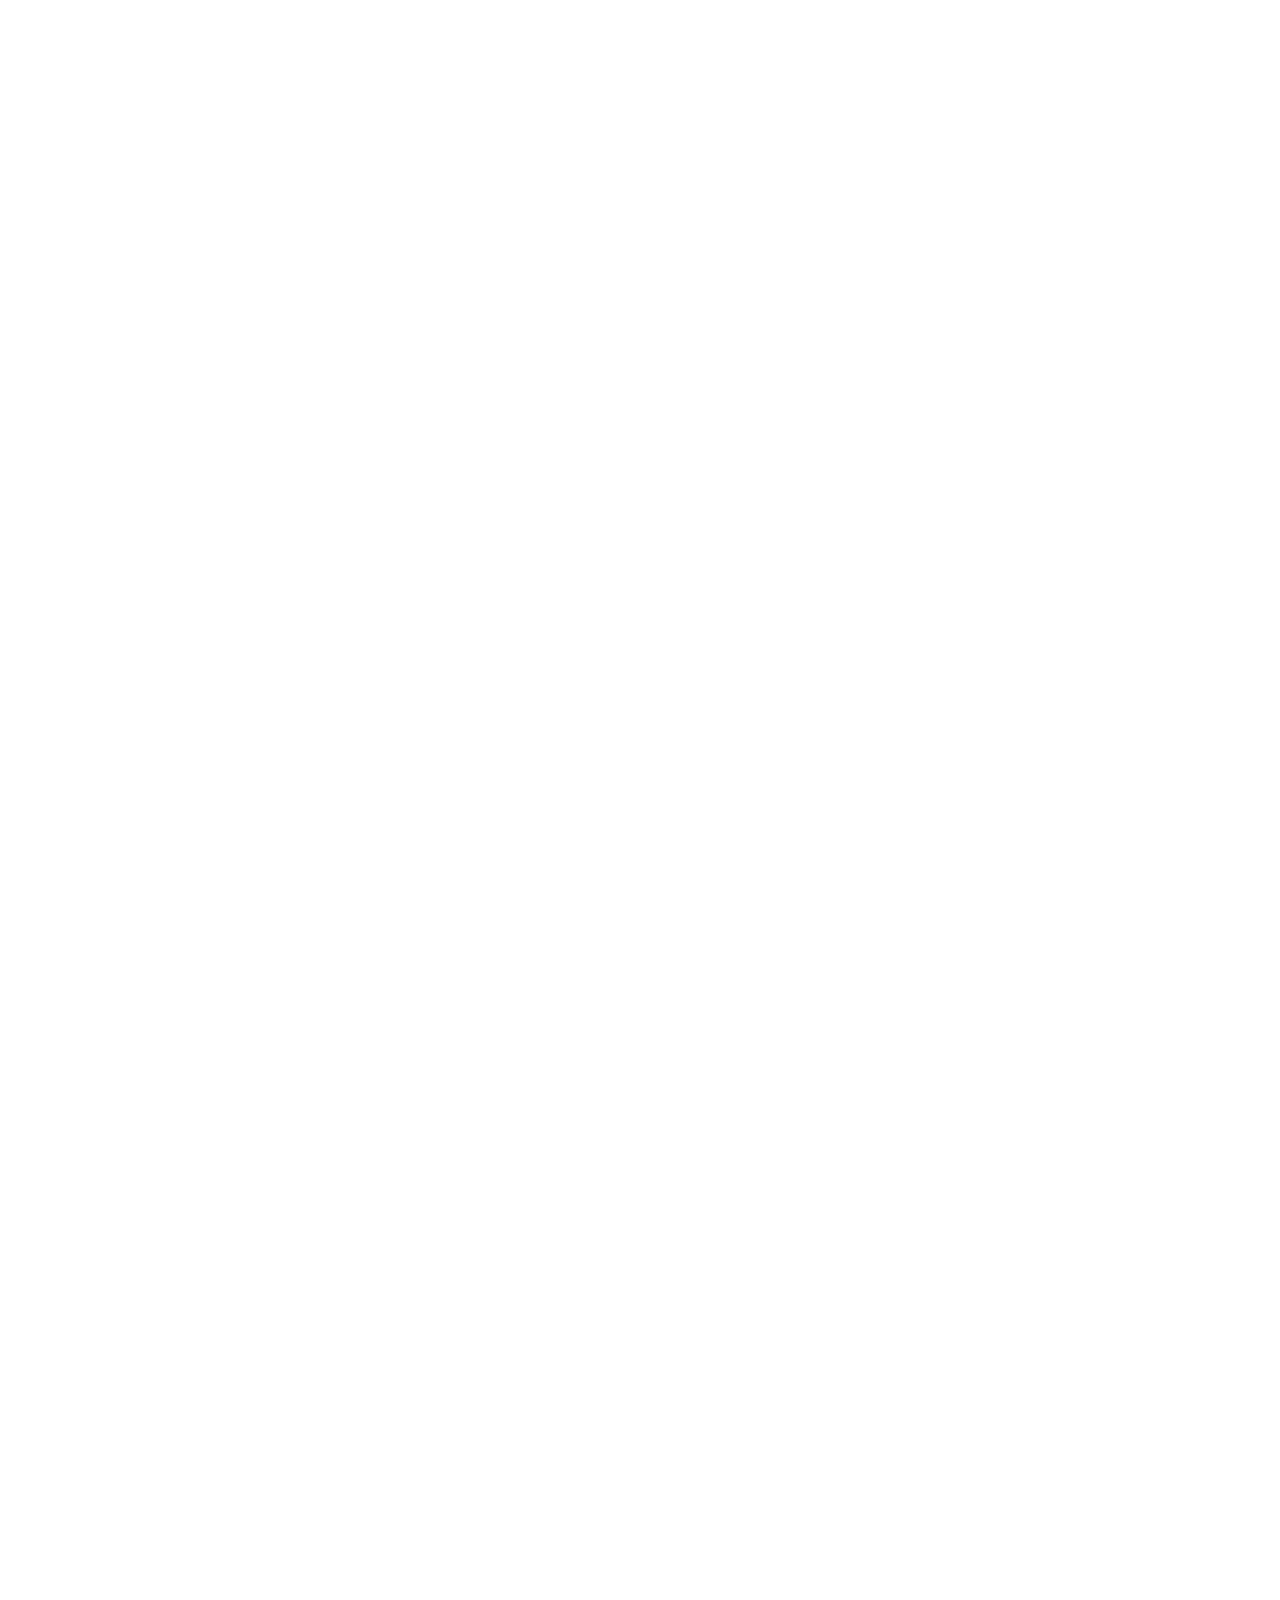
==== commit db5058e0: "Add files via upload" ====
--- a/about.html
+++ b/about.html
@@ -11,24 +11,24 @@
 document.documentElement.className = document.documentElement.className.replace(/\bnojs\b/g, 'js');
 
 // Check that all required assets are uploaded and up-to-date
-if(typeof Muse == "undefined") window.Muse = {}; window.Muse.assets = {"required":["museutils.js", "museconfig.js", "jquery.musemenu.js", "jquery.watch.js", "require.js", "about.css"], "outOfDate":[]};
+if(typeof Muse == "undefined") window.Muse = {}; window.Muse.assets = {"required":["museutils.js", "museconfig.js", "jquery.watch.js", "jquery.musemenu.js", "require.js", "jquery.musepolyfill.bgsize.js", "about.css"], "outOfDate":[]};
 </script>
   
   <title>About</title>
   <!-- CSS -->
   <link rel="stylesheet" type="text/css" href="css/site_global.css?crc=444006867"/>
-  <link rel="stylesheet" type="text/css" href="css/master_a-master.css?crc=3923202738"/>
-  <link rel="stylesheet" type="text/css" href="css/about.css?crc=4156161214" id="pagesheet"/>
+  <link rel="stylesheet" type="text/css" href="css/master_a-master.css?crc=4273746860"/>
+  <link rel="stylesheet" type="text/css" href="css/about.css?crc=426322654" id="pagesheet"/>
   <!-- IE-only CSS -->
   <!--[if lt IE 9]>
-  <link rel="stylesheet" type="text/css" href="css/iefonts_about.css?crc=4118365233"/>
+  <link rel="stylesheet" type="text/css" href="css/iefonts_about.css?crc=166588529"/>
   <![endif]-->
   <!-- Other scripts -->
   <script type="text/javascript">
    var __adobewebfontsappname__ = "muse";
 </script>
   <!-- JS includes -->
-  <script src="https://webfonts.creativecloud.com/pt-sans-narrow:n7,n4:default;poiret-one:n4:default.js" type="text/javascript"></script>
+  <script src="https://webfonts.creativecloud.com/pt-sans-narrow:n4,n7:default;poiret-one:n4:default.js" type="text/javascript"></script>
   <!--[if lt IE 9]>
   <script src="scripts/html5shiv.js?crc=4241844378" type="text/javascript"></script>
   <![endif]-->
@@ -36,14 +36,12 @@
  <body>
 
   <div class="clearfix borderbox" id="page"><!-- group -->
-   <div class="clearfix grpelem" id="pu1511"><!-- column -->
-    <a class="nonblock nontext clip_frame colelem" id="u1511" href="index.html"><!-- image --><img class="block" id="u1511_img" src="images/img_0916.png?crc=77905153" alt="" data-heightwidthratio="0.5387931034482759" data-image-width="232" data-image-height="125"/></a>
-    <div class="clip_frame colelem" id="u1276"><!-- image -->
-     <img class="block" id="u1276_img" src="images/img_3714.jpg?crc=299128055" alt="" data-heightwidthratio="1.3263473053892216" data-image-width="334" data-image-height="443"/>
+   <div class="clearfix grpelem" id="pu1643"><!-- group -->
+    <div class="browser_width grpelem" id="u1643-bw">
+     <div id="u1643"><!-- simple frame --></div>
     </div>
-   </div>
-   <div class="clearfix grpelem" id="pmenuu255"><!-- column -->
-    <nav class="MenuBar clearfix colelem" id="menuu255"><!-- horizontal box -->
+    <a class="nonblock nontext clip_frame grpelem" id="u1511" href="index.html"><!-- image --><img class="block" id="u1511_img" src="images/img_0916.png?crc=77905153" alt="" data-heightwidthratio="0.5387931034482759" data-image-width="232" data-image-height="125"/></a>
+    <nav class="MenuBar clearfix grpelem" id="menuu255"><!-- horizontal box -->
      <div class="MenuItemContainer clearfix grpelem" id="u256"><!-- vertical box -->
       <a class="nonblock nontext MenuItem MenuItemWithSubMenu borderbox clearfix colelem" id="u257" href="index.html"><!-- horizontal box --><div class="MenuItemLabel NoWrap clearfix grpelem" id="u259-4" data-muse-temp-textContainer-sizePolicy="true" data-muse-temp-textContainer-pinning="true"><!-- content --><p>Home</p></div></a>
      </div>
@@ -57,19 +55,31 @@
       <a class="nonblock nontext MenuItem MenuItemWithSubMenu borderbox clearfix colelem" id="u322" href="contact.html"><!-- horizontal box --><div class="MenuItemLabel NoWrap clearfix grpelem" id="u323-4" data-muse-temp-textContainer-sizePolicy="true" data-muse-temp-textContainer-pinning="true"><!-- content --><p>Contact</p></div></a>
      </div>
     </nav>
-    <div class="clearfix colelem" id="u1473-4" data-muse-temp-textContainer-sizePolicy="true" data-muse-temp-textContainer-pinning="true"><!-- content -->
-     <p>About me:</p>
-    </div>
-    <div class="clearfix colelem" id="u366-6" data-muse-temp-textContainer-sizePolicy="true" data-muse-temp-textContainer-pinning="true"><!-- content -->
-     <p id="u366-2">Short Bio:</p>
-     <p id="u366-4">My name is Aitana, a 17 years old teenager born in La Habana Cuba, in November 19th of 2000. From a young age, I have been moving all around, I lived in the Basque country and in Madrid, and right now I'm in Miami.</p>
-    </div>
-    <div class="clearfix colelem" id="u1273-6" data-muse-temp-textContainer-sizePolicy="true" data-muse-temp-textContainer-pinning="true"><!-- content -->
-     <p id="u1273-2">Artists Statement:</p>
-     <p id="u1273-4">I love all forms of art and I personally like variety, so I work with a great variety of mediums. But, I consider myself a painter, my pieces are mostly full of color.</p>
+    <div class="browser_width grpelem" id="u2624-bw">
+     <div class="museBGSize" id="u2624"><!-- group -->
+      <div class="clearfix" id="u2624_align_to_page">
+       <div class="clip_frame grpelem" id="u1276"><!-- image -->
+        <img class="block" id="u1276_img" src="images/img_3714.jpg?crc=299128055" alt="" data-heightwidthratio="1.3263473053892216" data-image-width="334" data-image-height="443"/>
+       </div>
+       <div class="clearfix grpelem" id="pu2478"><!-- group -->
+        <div class="grpelem" id="u2478"><!-- simple frame --></div>
+        <div class="clearfix grpelem" id="u366-6" data-muse-temp-textContainer-sizePolicy="true" data-muse-temp-textContainer-pinning="true"><!-- content -->
+         <p id="u366-2">Short Bio:</p>
+         <p id="u366-4">My name is Aitana, a 17 years old teenager born in La Habana Cuba, in November 19th of 2000. From a young age, I have been moving all around, I lived in the Basque country and in Madrid, and right now I'm in Miami.</p>
+        </div>
+        <div class="clearfix grpelem" id="u1273-6" data-muse-temp-textContainer-sizePolicy="true" data-muse-temp-textContainer-pinning="true"><!-- content -->
+         <p id="u1273-2">Artists Statement:</p>
+         <p id="u1273-4">I love all forms of art and I personally like variety, so I work with a great variety of mediums. But, I consider myself a painter, my pieces are mostly full of color.</p>
+        </div>
+        <div class="clearfix grpelem" id="u1473-4" data-muse-temp-textContainer-sizePolicy="true" data-muse-temp-textContainer-pinning="true"><!-- content -->
+         <p>About me:</p>
+        </div>
+       </div>
+      </div>
+     </div>
     </div>
    </div>
-   <div class="verticalspacer" data-offset-top="608" data-content-above-spacer="608" data-content-below-spacer="241" data-sizePolicy="fixed" data-pintopage="page_fixedLeft"></div>
+   <div class="verticalspacer" data-offset-top="828" data-content-above-spacer="828" data-content-below-spacer="117" data-sizePolicy="fixed" data-pintopage="page_fixedLeft"></div>
    <div class="browser_width grpelem" id="u1121-bw">
     <div id="u1121"><!-- group -->
      <div class="clearfix" id="u1121_align_to_page">
@@ -91,7 +101,7 @@
 l[1]:null,l=l&&l[2]?l[2]:null;switch(l.toLowerCase()){case "css":k=k.replace(/\W/gi,"_").replace(/^([^a-z])/gi,"_$1");f.className+=" "+k;k=a(c(f,"color"));l=a(c(f,"backgroundColor"));k!=0||l!=0?(Muse.assets.required.splice(h,1),"undefined"!=typeof b[i]&&(k!=b[i]>>>24||l!=(b[i]&16777215))&&Muse.assets.outOfDate.push(i)):h++;f.className="version";break;case "js":h++;break;default:throw Error("Unsupported file type: "+l);}}d?d().jquery!="1.8.3"&&Muse.assets.outOfDate.push("jquery-1.8.3.min.js"):Muse.assets.required.push("jquery-1.8.3.min.js");
 f.parentNode.removeChild(f);if(Muse.assets.outOfDate.length||Muse.assets.required.length)f="Some files on the server may be missing or incorrect. Clear browser cache and try again. If the problem persists please contact website author.",g&&Muse.assets.outOfDate.length&&(f+="\nOut of date: "+Muse.assets.outOfDate.join(",")),g&&Muse.assets.required.length&&(f+="\nMissing: "+Muse.assets.required.join(",")),suppressMissingFileError?(f+="\nUse SuppressMissingFileError key in AppPrefs.xml to show missing file error pop up.",console.log(f)):alert(f)};location&&location.search&&location.search.match&&location.search.match(/muse_debug/gi)?
 setTimeout(function(){g(!0)},5E3):g()}};
-var muse_init=function(){require.config({baseUrl:""});require(["jquery","museutils","whatinput","jquery.musemenu","jquery.watch"],function(d){var $ = d;$(document).ready(function(){try{
+var muse_init=function(){require.config({baseUrl:""});require(["jquery","museutils","whatinput","jquery.watch","jquery.musemenu","jquery.musepolyfill.bgsize"],function(d){var $ = d;$(document).ready(function(){try{
 window.Muse.assets.check($);/* body */
 Muse.Utils.transformMarkupToFixBrowserProblemsPreInit();/* body */
 Muse.Utils.prepHyperlinks(true);/* body */
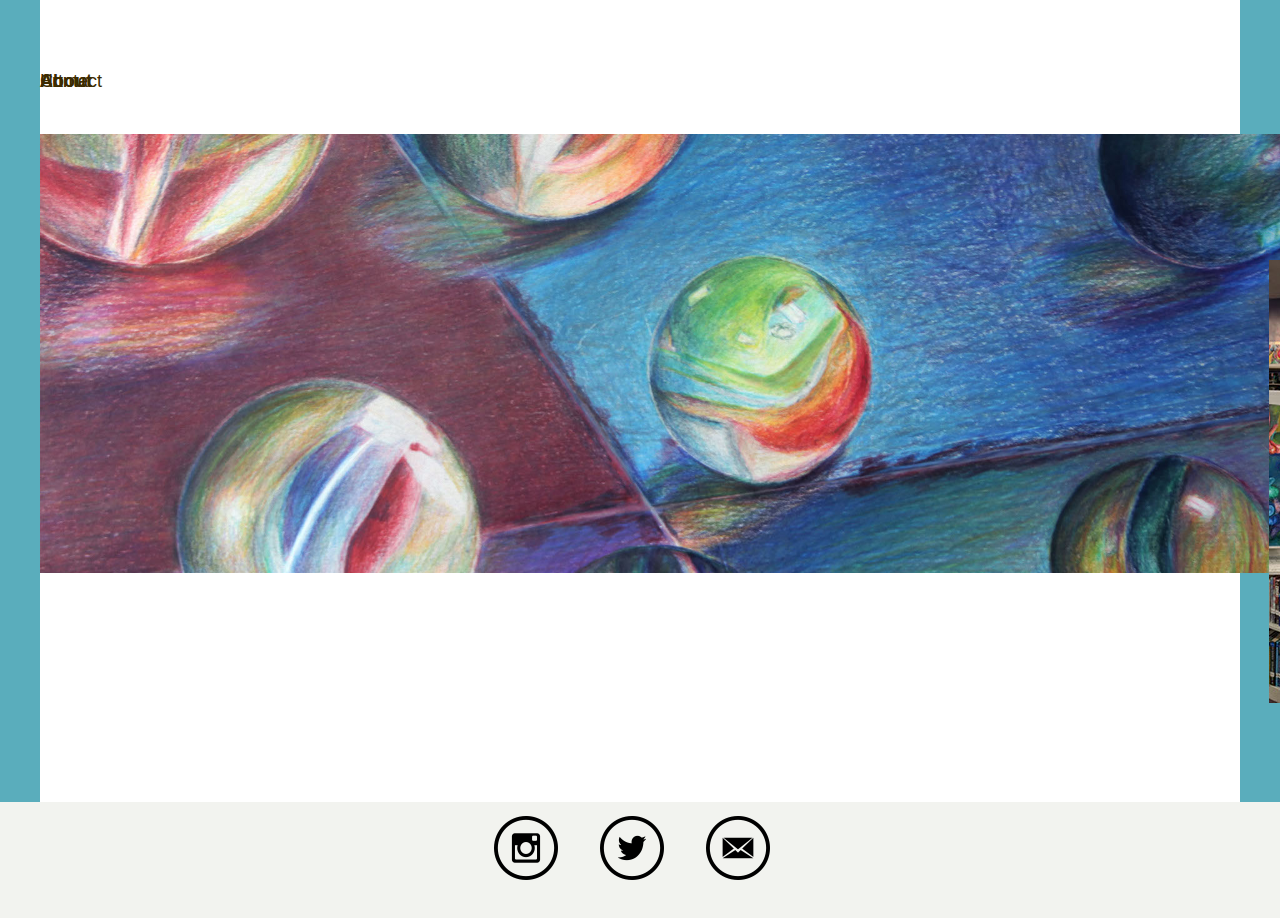
==== commit 9e144e11: "Add files via upload" ====
--- a/about.html
+++ b/about.html
@@ -3,7 +3,7 @@
  <head>
 
   <meta http-equiv="Content-type" content="text/html;charset=UTF-8"/>
-  <meta name="generator" content="2018.0.0.379"/>
+  <meta name="generator" content="2018.1.0.386"/>
   <meta name="viewport" content="width=device-width, initial-scale=1.0"/>
   
   <script type="text/javascript">
@@ -11,24 +11,24 @@
 document.documentElement.className = document.documentElement.className.replace(/\bnojs\b/g, 'js');
 
 // Check that all required assets are uploaded and up-to-date
-if(typeof Muse == "undefined") window.Muse = {}; window.Muse.assets = {"required":["museutils.js", "museconfig.js", "jquery.watch.js", "jquery.musemenu.js", "require.js", "jquery.musepolyfill.bgsize.js", "about.css"], "outOfDate":[]};
+if(typeof Muse == "undefined") window.Muse = {}; window.Muse.assets = {"required":["museutils.js", "museconfig.js", "jquery.watch.js", "jquery.musemenu.js", "webpro.js", "musewpslideshow.js", "jquery.museoverlay.js", "touchswipe.js", "require.js", "about.css"], "outOfDate":[]};
 </script>
   
   <title>About</title>
   <!-- CSS -->
   <link rel="stylesheet" type="text/css" href="css/site_global.css?crc=444006867"/>
-  <link rel="stylesheet" type="text/css" href="css/master_a-master.css?crc=4273746860"/>
-  <link rel="stylesheet" type="text/css" href="css/about.css?crc=426322654" id="pagesheet"/>
+  <link rel="stylesheet" type="text/css" href="css/master_a-master.css?crc=132165088"/>
+  <link rel="stylesheet" type="text/css" href="css/about.css?crc=4095861369" id="pagesheet"/>
   <!-- IE-only CSS -->
   <!--[if lt IE 9]>
-  <link rel="stylesheet" type="text/css" href="css/iefonts_about.css?crc=166588529"/>
+  <link rel="stylesheet" type="text/css" href="css/iefonts_about.css?crc=347760060"/>
   <![endif]-->
   <!-- Other scripts -->
   <script type="text/javascript">
    var __adobewebfontsappname__ = "muse";
 </script>
   <!-- JS includes -->
-  <script src="https://webfonts.creativecloud.com/pt-sans-narrow:n4,n7:default;poiret-one:n4:default.js" type="text/javascript"></script>
+  <script src="https://webfonts.creativecloud.com/poiret-one:n4:default;pt-sans-narrow:n4,n7:default.js" type="text/javascript"></script>
   <!--[if lt IE 9]>
   <script src="scripts/html5shiv.js?crc=4241844378" type="text/javascript"></script>
   <![endif]-->
@@ -36,50 +36,59 @@
  <body>
 
   <div class="clearfix borderbox" id="page"><!-- group -->
-   <div class="clearfix grpelem" id="pu1643"><!-- group -->
-    <div class="browser_width grpelem" id="u1643-bw">
-     <div id="u1643"><!-- simple frame --></div>
+   <div class="clearfix grpelem" id="ppu1868"><!-- column -->
+    <div class="clearfix colelem" id="pu1868"><!-- group -->
+     <div class="browser_width grpelem" id="u1868-bw">
+      <div id="u1868"><!-- simple frame --></div>
+     </div>
+     <nav class="MenuBar clearfix grpelem" id="menuu255"><!-- horizontal box -->
+      <div class="MenuItemContainer clearfix grpelem" id="u256"><!-- vertical box -->
+       <a class="nonblock nontext MenuItem MenuItemWithSubMenu borderbox clearfix colelem" id="u257" href="index.html"><!-- horizontal box --><div class="MenuItemLabel NoWrap clearfix grpelem" id="u259-4"><!-- content --><p>Home</p></div></a>
+      </div>
+      <div class="MenuItemContainer clearfix grpelem" id="u263"><!-- vertical box -->
+       <a class="nonblock nontext MenuItem MenuItemWithSubMenu MuseMenuActive borderbox clearfix colelem" id="u266" href="about.html"><!-- horizontal box --><div class="MenuItemLabel NoWrap clearfix grpelem" id="u269-4"><!-- content --><p>About</p></div></a>
+      </div>
+      <div class="MenuItemContainer clearfix grpelem" id="u300"><!-- vertical box -->
+       <a class="nonblock nontext MenuItem MenuItemWithSubMenu borderbox clearfix colelem" id="u303" href="art.html"><!-- horizontal box --><div class="MenuItemLabel NoWrap clearfix grpelem" id="u305-4"><!-- content --><p>Art</p></div></a>
+      </div>
+      <div class="MenuItemContainer clearfix grpelem" id="u321"><!-- vertical box -->
+       <a class="nonblock nontext MenuItem MenuItemWithSubMenu borderbox clearfix colelem" id="u322" href="contact.html"><!-- horizontal box --><div class="MenuItemLabel NoWrap clearfix grpelem" id="u323-4"><!-- content --><p>Contact</p></div></a>
+      </div>
+     </nav>
+     <a class="nonblock nontext clip_frame grpelem" id="u1511" href="index.html"><!-- image --><img class="block" id="u1511_img" src="images/img_0916.png?crc=77905153" alt="" data-heightwidthratio="0.5387931034482759" data-image-width="232" data-image-height="125"/></a>
     </div>
-    <a class="nonblock nontext clip_frame grpelem" id="u1511" href="index.html"><!-- image --><img class="block" id="u1511_img" src="images/img_0916.png?crc=77905153" alt="" data-heightwidthratio="0.5387931034482759" data-image-width="232" data-image-height="125"/></a>
-    <nav class="MenuBar clearfix grpelem" id="menuu255"><!-- horizontal box -->
-     <div class="MenuItemContainer clearfix grpelem" id="u256"><!-- vertical box -->
-      <a class="nonblock nontext MenuItem MenuItemWithSubMenu borderbox clearfix colelem" id="u257" href="index.html"><!-- horizontal box --><div class="MenuItemLabel NoWrap clearfix grpelem" id="u259-4" data-muse-temp-textContainer-sizePolicy="true" data-muse-temp-textContainer-pinning="true"><!-- content --><p>Home</p></div></a>
-     </div>
-     <div class="MenuItemContainer clearfix grpelem" id="u263"><!-- vertical box -->
-      <a class="nonblock nontext MenuItem MenuItemWithSubMenu MuseMenuActive borderbox clearfix colelem" id="u266" href="about.html"><!-- horizontal box --><div class="MenuItemLabel NoWrap clearfix grpelem" id="u269-4" data-muse-temp-textContainer-sizePolicy="true" data-muse-temp-textContainer-pinning="true"><!-- content --><p>About</p></div></a>
-     </div>
-     <div class="MenuItemContainer clearfix grpelem" id="u300"><!-- vertical box -->
-      <a class="nonblock nontext MenuItem MenuItemWithSubMenu borderbox clearfix colelem" id="u303" href="art.html"><!-- horizontal box --><div class="MenuItemLabel NoWrap clearfix grpelem" id="u305-4" data-muse-temp-textContainer-sizePolicy="true" data-muse-temp-textContainer-pinning="true"><!-- content --><p>Art</p></div></a>
-     </div>
-     <div class="MenuItemContainer clearfix grpelem" id="u321"><!-- vertical box -->
-      <a class="nonblock nontext MenuItem MenuItemWithSubMenu borderbox clearfix colelem" id="u322" href="contact.html"><!-- horizontal box --><div class="MenuItemLabel NoWrap clearfix grpelem" id="u323-4" data-muse-temp-textContainer-sizePolicy="true" data-muse-temp-textContainer-pinning="true"><!-- content --><p>Contact</p></div></a>
-     </div>
-    </nav>
-    <div class="browser_width grpelem" id="u2624-bw">
-     <div class="museBGSize" id="u2624"><!-- group -->
-      <div class="clearfix" id="u2624_align_to_page">
-       <div class="clip_frame grpelem" id="u1276"><!-- image -->
-        <img class="block" id="u1276_img" src="images/img_3714.jpg?crc=299128055" alt="" data-heightwidthratio="1.3263473053892216" data-image-width="334" data-image-height="443"/>
-       </div>
-       <div class="clearfix grpelem" id="pu2478"><!-- group -->
-        <div class="grpelem" id="u2478"><!-- simple frame --></div>
-        <div class="clearfix grpelem" id="u366-6" data-muse-temp-textContainer-sizePolicy="true" data-muse-temp-textContainer-pinning="true"><!-- content -->
-         <p id="u366-2">Short Bio:</p>
-         <p id="u366-4">My name is Aitana, a 17 years old teenager born in La Habana Cuba, in November 19th of 2000. From a young age, I have been moving all around, I lived in the Basque country and in Madrid, and right now I'm in Miami.</p>
+    <div class="clearfix colelem" id="pslideshowu1723"><!-- group -->
+     <div class="SlideShowWidget clearfix HeroFillFrame grpelem" id="slideshowu1723" data-visibility="changed" style="visibility:hidden"><!-- none box -->
+      <div class="popup_anchor allow_click_through grpelem" data-col-pos="0" id="u1733popup">
+       <div class="SlideShowContentPanel clearfix" data-col-pos="0" id="u1733"><!-- stack box -->
+        <div class="SSSlide clip_frame grpelem" data-col-pos="0" id="u1736"><!-- image -->
+         <img class="ImageInclude" data-col-pos="0" id="u1736_img" data-src="images/img_0913.jpg?crc=252437088" src="images/blank.gif?crc=4208392903" alt="" data-width="1200" data-height="802"/>
         </div>
-        <div class="clearfix grpelem" id="u1273-6" data-muse-temp-textContainer-sizePolicy="true" data-muse-temp-textContainer-pinning="true"><!-- content -->
-         <p id="u1273-2">Artists Statement:</p>
-         <p id="u1273-4">I love all forms of art and I personally like variety, so I work with a great variety of mediums. But, I consider myself a painter, my pieces are mostly full of color.</p>
-        </div>
-        <div class="clearfix grpelem" id="u1473-4" data-muse-temp-textContainer-sizePolicy="true" data-muse-temp-textContainer-pinning="true"><!-- content -->
-         <p>About me:</p>
+        <div class="SSSlide invi clip_frame grpelem" data-col-pos="1" id="u1831"><!-- image -->
+         <img class="ImageInclude" data-col-pos="1" id="u1831_img" data-src="images/edit%202%2000001.jpg?crc=114353349" src="images/blank.gif?crc=4208392903" alt="" data-width="1200" data-height="727"/>
         </div>
        </div>
       </div>
      </div>
+     <div class="grpelem" id="u1851"><!-- simple frame --></div>
+     <div class="grpelem" id="u1854"><!-- simple frame --></div>
+     <div class="clearfix grpelem" id="u366-7"><!-- content -->
+      <p id="u366-2">Short Bio:</p>
+      <p id="u366-5"><span id="u366-3">My name is Aitana, a 17 years old teenager born in La Habana Cuba, in November 19th of 2000. From a young age, I have been moving all around, I lived in the Basque country and in Madrid, and right now I'm in Miami.</span></p>
+     </div>
+     <div class="clearfix grpelem" id="u1273-6"><!-- content -->
+      <p id="u1273-2">Artists Statement:</p>
+      <p id="u1273-4">I love all forms of art and I personally like variety, so I work with a great variety of mediums. But, I consider myself a painter, my pieces are mostly full of color.</p>
+     </div>
+     <div class="clip_frame grpelem" id="u1276"><!-- image -->
+      <img class="block" id="u1276_img" src="images/img_3714.jpg?crc=299128055" alt="" data-heightwidthratio="1.3263473053892216" data-image-width="334" data-image-height="443"/>
+     </div>
+     <div class="clearfix grpelem" id="u1473-4"><!-- content -->
+      <p>About me:</p>
+     </div>
     </div>
    </div>
-   <div class="verticalspacer" data-offset-top="828" data-content-above-spacer="828" data-content-below-spacer="117" data-sizePolicy="fixed" data-pintopage="page_fixedLeft"></div>
+   <div class="verticalspacer" data-offset-top="755" data-content-above-spacer="755" data-content-below-spacer="99" data-sizePolicy="fixed" data-pintopage="page_fixedLeft"></div>
    <div class="browser_width grpelem" id="u1121-bw">
     <div id="u1121"><!-- group -->
      <div class="clearfix" id="u1121_align_to_page">
@@ -92,23 +101,25 @@
   </div>
   <!-- Other scripts -->
   <script type="text/javascript">
-   // Decide weather to suppress missing file error or not based on preference setting
+   // Decide whether to suppress missing file error or not based on preference setting
 var suppressMissingFileError = false
 </script>
   <script type="text/javascript">
-   window.Muse.assets.check=function(d){if(!window.Muse.assets.checked){window.Muse.assets.checked=!0;var b={},c=function(a,b){if(window.getComputedStyle){var c=window.getComputedStyle(a,null);return c&&c.getPropertyValue(b)||c&&c[b]||""}if(document.documentElement.currentStyle)return(c=a.currentStyle)&&c[b]||a.style&&a.style[b]||"";return""},a=function(a){if(a.match(/^rgb/))return a=a.replace(/\s+/g,"").match(/([\d\,]+)/gi)[0].split(","),(parseInt(a[0])<<16)+(parseInt(a[1])<<8)+parseInt(a[2]);if(a.match(/^\#/))return parseInt(a.substr(1),
-16);return 0},g=function(g){for(var f=document.getElementsByTagName("link"),h=0;h<f.length;h++)if("text/css"==f[h].type){var i=(f[h].href||"").match(/\/?css\/([\w\-]+\.css)\?crc=(\d+)/);if(!i||!i[1]||!i[2])break;b[i[1]]=i[2]}f=document.createElement("div");f.className="version";f.style.cssText="display:none; width:1px; height:1px;";document.getElementsByTagName("body")[0].appendChild(f);for(h=0;h<Muse.assets.required.length;){var i=Muse.assets.required[h],l=i.match(/([\w\-\.]+)\.(\w+)$/),k=l&&l[1]?
-l[1]:null,l=l&&l[2]?l[2]:null;switch(l.toLowerCase()){case "css":k=k.replace(/\W/gi,"_").replace(/^([^a-z])/gi,"_$1");f.className+=" "+k;k=a(c(f,"color"));l=a(c(f,"backgroundColor"));k!=0||l!=0?(Muse.assets.required.splice(h,1),"undefined"!=typeof b[i]&&(k!=b[i]>>>24||l!=(b[i]&16777215))&&Muse.assets.outOfDate.push(i)):h++;f.className="version";break;case "js":h++;break;default:throw Error("Unsupported file type: "+l);}}d?d().jquery!="1.8.3"&&Muse.assets.outOfDate.push("jquery-1.8.3.min.js"):Muse.assets.required.push("jquery-1.8.3.min.js");
-f.parentNode.removeChild(f);if(Muse.assets.outOfDate.length||Muse.assets.required.length)f="Some files on the server may be missing or incorrect. Clear browser cache and try again. If the problem persists please contact website author.",g&&Muse.assets.outOfDate.length&&(f+="\nOut of date: "+Muse.assets.outOfDate.join(",")),g&&Muse.assets.required.length&&(f+="\nMissing: "+Muse.assets.required.join(",")),suppressMissingFileError?(f+="\nUse SuppressMissingFileError key in AppPrefs.xml to show missing file error pop up.",console.log(f)):alert(f)};location&&location.search&&location.search.match&&location.search.match(/muse_debug/gi)?
-setTimeout(function(){g(!0)},5E3):g()}};
-var muse_init=function(){require.config({baseUrl:""});require(["jquery","museutils","whatinput","jquery.watch","jquery.musemenu","jquery.musepolyfill.bgsize"],function(d){var $ = d;$(document).ready(function(){try{
+   window.Muse.assets.check=function(c){if(!window.Muse.assets.checked){window.Muse.assets.checked=!0;var b={},d=function(a,b){if(window.getComputedStyle){var c=window.getComputedStyle(a,null);return c&&c.getPropertyValue(b)||c&&c[b]||""}if(document.documentElement.currentStyle)return(c=a.currentStyle)&&c[b]||a.style&&a.style[b]||"";return""},a=function(a){if(a.match(/^rgb/))return a=a.replace(/\s+/g,"").match(/([\d\,]+)/gi)[0].split(","),(parseInt(a[0])<<16)+(parseInt(a[1])<<8)+parseInt(a[2]);if(a.match(/^\#/))return parseInt(a.substr(1),
+16);return 0},f=function(f){for(var g=document.getElementsByTagName("link"),j=0;j<g.length;j++)if("text/css"==g[j].type){var l=(g[j].href||"").match(/\/?css\/([\w\-]+\.css)\?crc=(\d+)/);if(!l||!l[1]||!l[2])break;b[l[1]]=l[2]}g=document.createElement("div");g.className="version";g.style.cssText="display:none; width:1px; height:1px;";document.getElementsByTagName("body")[0].appendChild(g);for(j=0;j<Muse.assets.required.length;){var l=Muse.assets.required[j],k=l.match(/([\w\-\.]+)\.(\w+)$/),i=k&&k[1]?
+k[1]:null,k=k&&k[2]?k[2]:null;switch(k.toLowerCase()){case "css":i=i.replace(/\W/gi,"_").replace(/^([^a-z])/gi,"_$1");g.className+=" "+i;i=a(d(g,"color"));k=a(d(g,"backgroundColor"));i!=0||k!=0?(Muse.assets.required.splice(j,1),"undefined"!=typeof b[l]&&(i!=b[l]>>>24||k!=(b[l]&16777215))&&Muse.assets.outOfDate.push(l)):j++;g.className="version";break;case "js":j++;break;default:throw Error("Unsupported file type: "+k);}}c?c().jquery!="1.8.3"&&Muse.assets.outOfDate.push("jquery-1.8.3.min.js"):Muse.assets.required.push("jquery-1.8.3.min.js");
+g.parentNode.removeChild(g);if(Muse.assets.outOfDate.length||Muse.assets.required.length)g="Some files on the server may be missing or incorrect. Clear browser cache and try again. If the problem persists please contact website author.",f&&Muse.assets.outOfDate.length&&(g+="\nOut of date: "+Muse.assets.outOfDate.join(",")),f&&Muse.assets.required.length&&(g+="\nMissing: "+Muse.assets.required.join(",")),suppressMissingFileError?(g+="\nUse SuppressMissingFileError key in AppPrefs.xml to show missing file error pop up.",console.log(g)):alert(g)};location&&location.search&&location.search.match&&location.search.match(/muse_debug/gi)?
+setTimeout(function(){f(!0)},5E3):f()}};
+var muse_init=function(){require.config({baseUrl:""});require(["jquery","museutils","whatinput","jquery.watch","jquery.musemenu","webpro","musewpslideshow","jquery.museoverlay","touchswipe"],function(c){var $ = c;$(document).ready(function(){try{
 window.Muse.assets.check($);/* body */
 Muse.Utils.transformMarkupToFixBrowserProblemsPreInit();/* body */
 Muse.Utils.prepHyperlinks(true);/* body */
 Muse.Utils.resizeHeight('.browser_width');/* resize height */
 Muse.Utils.requestAnimationFrame(function() { $('body').addClass('initialized'); });/* mark body as initialized */
+Muse.Utils.resizeHeight('.popup_anchor.allow_click_through');/* resize height */
 Muse.Utils.makeButtonsVisibleAfterSettingMinWidth();/* body */
 Muse.Utils.initWidget('.MenuBar', ['#bp_infinity'], function(elem) { return $(elem).museMenu(); });/* unifiedNavBar */
+Muse.Utils.initWidget('#slideshowu1723', ['#bp_infinity'], function(elem) { var widget = new WebPro.Widget.ContentSlideShow(elem, {autoPlay:true,displayInterval:3500,slideLinkStopsSlideShow:false,transitionStyle:'fading',lightboxEnabled_runtime:false,shuffle:false,transitionDuration:500,enableSwipe:true,elastic:'fullWidth',resumeAutoplay:true,resumeAutoplayInterval:3000,playOnce:false,autoActivate_runtime:false,isResponsive:true}); $(elem).data('widget', widget); return widget; });/* #slideshowu1723 */
 Muse.Utils.fullPage('#page');/* 100% height page */
 Muse.Utils.showWidgetsWhenReady();/* body */
 Muse.Utils.transformMarkupToFixBrowserProblems();/* body */
@@ -116,6 +127,6 @@
 
 </script>
   <!-- RequireJS script -->
-  <script src="scripts/require.js?crc=4157109226" type="text/javascript" async data-main="scripts/museconfig.js?crc=380897831" onload="if (requirejs) requirejs.onError = function(requireType, requireModule) { if (requireType && requireType.toString && requireType.toString().indexOf && 0 <= requireType.toString().indexOf('#scripterror')) window.Muse.assets.check(); }" onerror="window.Muse.assets.check();"></script>
+  <script src="scripts/require.js?crc=7928878" type="text/javascript" async data-main="scripts/museconfig.js?crc=310584261" onload="if (requirejs) requirejs.onError = function(requireType, requireModule) { if (requireType && requireType.toString && requireType.toString().indexOf && 0 <= requireType.toString().indexOf('#scripterror')) window.Muse.assets.check(); }" onerror="window.Muse.assets.check();"></script>
    </body>
 </html>
--- a/css/master_a-master.css
+++ b/css/master_a-master.css
@@ -1 +1 @@
-#menuu255{border-width:0px;border-color:transparent;background-color:transparent;}#u257{background-color:#B7A6C7;}#u257:hover{background-color:#8FA6C7;}#u257:active{background-color:#65A6C7;}#u259-4{border-width:0px;border-color:transparent;background-color:transparent;color:#3C2B00;line-height:22px;font-size:18px;text-align:center;font-family:pt-sans-narrow, sans-serif;font-weight:700;}#u266{background-color:#B7A6C7;}#u266:hover{background-color:#8FA6C7;}#u266:active{background-color:#65A6C7;}#u269-4{border-width:0px;border-color:transparent;background-color:transparent;color:#3C2B00;line-height:22px;font-size:18px;text-align:center;font-family:pt-sans-narrow, sans-serif;font-weight:700;}#u303{background-color:#B7A6C7;}#u303:hover{background-color:#8FA6C7;}#u303:active{background-color:#65A6C7;}#u305-4{border-width:0px;border-color:transparent;background-color:transparent;color:#3C2B00;line-height:22px;font-size:18px;text-align:center;font-family:pt-sans-narrow, sans-serif;font-weight:700;}#u322{background-color:#B7A6C7;}#u322:hover{background-color:#8FA6C7;}#u322:active{background-color:#65A6C7;}#u257.MuseMenuActive,#u266.MuseMenuActive,#u303.MuseMenuActive,#u322.MuseMenuActive{background-color:#22A6C7;}#u323-4{border-width:0px;border-color:transparent;background-color:transparent;color:#3C2B00;line-height:22px;font-size:18px;text-align:center;font-family:pt-sans-narrow, sans-serif;font-weight:700;}#u257.MuseMenuActive #u259-4 p,#u266.MuseMenuActive #u269-4 p,#u303.MuseMenuActive #u305-4 p,#u322.MuseMenuActive #u323-4 p{font-family:Helvetica, Helvetica Neue, Arial, sans-serif;}.MenuItem{cursor:pointer;}#u1121{background-color:#DAE5FF;}#u1121_align_to_page{max-width:1200px;}#u1511,#u256,#u263,#u300,#u321,#u1144,#u1154,#u1134{background-color:transparent;}+#u1643{background-color:#F2F3EF;opacity:0.53;-ms-filter:"progid:DXImageTransform.Microsoft.Alpha(Opacity=53)";filter:alpha(opacity=53);}#menuu255{border-width:0px;border-color:transparent;background-color:transparent;}#u1511,#u256,#u257{background-color:transparent;}#u259-4{border-width:0px;border-color:transparent;background-color:transparent;text-align:center;font-size:18px;line-height:22px;color:#3C2B00;font-family:pt-sans-narrow, sans-serif;font-weight:400;}#u257:hover #u259-4 p{font-family:pt-sans-narrow, sans-serif;font-weight:700;font-style:normal;}#u263,#u266{background-color:transparent;}#u269-4{border-width:0px;border-color:transparent;background-color:transparent;text-align:center;font-size:18px;line-height:22px;color:#3C2B00;font-family:pt-sans-narrow, sans-serif;font-weight:400;}#u257.MuseMenuActive #u259-4 p,#u266:hover #u269-4 p{font-family:pt-sans-narrow, sans-serif;font-weight:700;font-style:normal;}#u300,#u303{background-color:transparent;}#u305-4{border-width:0px;border-color:transparent;background-color:transparent;text-align:center;font-size:18px;line-height:22px;color:#3C2B00;font-family:pt-sans-narrow, sans-serif;font-weight:400;}#u266.MuseMenuActive #u269-4 p,#u303:hover #u305-4 p{font-family:pt-sans-narrow, sans-serif;font-weight:700;font-style:normal;}#u321,#u322{background-color:transparent;}#u323-4{border-width:0px;border-color:transparent;background-color:transparent;text-align:center;font-size:18px;line-height:22px;color:#3C2B00;font-family:pt-sans-narrow, sans-serif;font-weight:400;}#u303.MuseMenuActive #u305-4 p,#u322:hover #u323-4 p{font-family:pt-sans-narrow, sans-serif;font-weight:700;font-style:normal;}#u322.MuseMenuActive #u323-4 p{font-family:pt-sans-narrow, sans-serif;font-weight:700;font-style:normal;}.MenuItem{cursor:pointer;}#u1121{background-color:#F2F3EF;}#u1121_align_to_page{max-width:1200px;}#u1144,#u1154,#u1134{background-color:transparent;}--- a/css/about.css
+++ b/css/about.css
@@ -1 +1 @@
-.version.about{color:#0000F7;background-color:#B9FCBE;}#page{z-index:1;min-height:801px;background-image:none;border-width:0px;border-color:#000000;background-color:transparent;width:100%;max-width:1200px;margin-left:auto;margin-right:auto;}#pu1511{z-index:34;margin-right:-10000px;margin-top:19px;width:28.75%;margin-left:2%;}#u1511{z-index:34;position:relative;width:67.25%;}#u1276{z-index:48;background-color:transparent;margin-top:21px;position:relative;width:96.82%;margin-left:2.9%;}#pmenuu255{z-index:2;margin-right:-10000px;margin-top:28px;width:61.34%;margin-left:34.42%;}#menuu255{z-index:2;position:relative;width:92.53%;}#u256{min-height:65px;position:relative;margin-right:-10000px;width:24.67%;}#u257{padding-bottom:43px;position:relative;width:100%;}#u257:hover{min-height:0px;width:100%;margin:0px 0px 0px 0%;}#u257:active{min-height:0px;width:100%;margin:0px 0px 0px 0%;}#u259-4{min-height:22px;position:relative;margin-right:-10000px;top:21px;width:100%;}#u257:hover #u259-4{padding-top:0px;padding-bottom:0px;min-height:22px;width:100%;margin:0px -10000px 0px 0%;}#u257:active #u259-4{padding-top:0px;padding-bottom:0px;min-height:22px;width:100%;margin:0px -10000px 0px 0%;}#u263{min-height:65px;position:relative;margin-right:-10000px;width:24.67%;left:25.12%;}#u266{padding-bottom:43px;position:relative;width:100%;}#u257.MuseMenuActive,#u266:hover{min-height:0px;width:100%;margin:0px 0px 0px 0%;}#u266:active{min-height:0px;width:100%;margin:0px 0px 0px 0%;}#u269-4{min-height:22px;position:relative;margin-right:-10000px;top:21px;width:100%;}#u257.MuseMenuActive #u259-4,#u266:hover #u269-4{padding-top:0px;padding-bottom:0px;min-height:22px;width:100%;margin:0px -10000px 0px 0%;}#u266:active #u269-4{padding-top:0px;padding-bottom:0px;min-height:22px;width:100%;margin:0px -10000px 0px 0%;}#u300{min-height:65px;position:relative;margin-right:-10000px;width:24.67%;left:50.08%;}#u303{padding-bottom:43px;position:relative;width:100%;}#u266.MuseMenuActive,#u303:hover{min-height:0px;width:100%;margin:0px 0px 0px 0%;}#u303:active{min-height:0px;width:100%;margin:0px 0px 0px 0%;}#u305-4{min-height:22px;position:relative;margin-right:-10000px;top:21px;width:100%;}#u266.MuseMenuActive #u269-4,#u303:hover #u305-4{padding-top:0px;padding-bottom:0px;min-height:22px;width:100%;margin:0px -10000px 0px 0%;}#u303:active #u305-4{padding-top:0px;padding-bottom:0px;min-height:22px;width:100%;margin:0px -10000px 0px 0%;}#u321{min-height:65px;position:relative;margin-right:-10000px;width:24.82%;left:75.19%;}#u322{padding-bottom:43px;position:relative;width:100%;}#u303.MuseMenuActive,#u322:hover{min-height:0px;width:100%;margin:0px 0px 0px 0%;}#u322:active{min-height:0px;width:100%;margin:0px 0px 0px 0%;}#u322.MuseMenuActive{min-height:0px;width:100%;margin:0px 0px 0px 0%;}#u323-4{min-height:22px;position:relative;margin-right:-10000px;top:21px;width:100%;}#u303.MuseMenuActive #u305-4,#u322:hover #u323-4{padding-top:0px;padding-bottom:0px;min-height:22px;width:100%;margin:0px -10000px 0px 0%;}#u322:active #u323-4{padding-top:0px;padding-bottom:0px;min-height:22px;width:100%;margin:0px -10000px 0px 0%;}#u322.MuseMenuActive #u323-4{padding-top:0px;padding-bottom:0px;min-height:22px;width:100%;margin:0px -10000px 0px 0%;}#u1473-4{z-index:50;min-height:63px;background-color:transparent;color:#290067;text-transform:uppercase;font-size:29px;line-height:35px;font-family:pt-sans-narrow, sans-serif;font-weight:700;margin-top:81px;position:relative;width:92.53%;margin-left:7.48%;}#u366-6{z-index:36;min-height:160px;background-color:transparent;font-size:24px;color:#290067;text-align:left;line-height:29px;margin-top:29px;position:relative;width:92.67%;margin-left:7.34%;}#u366-2{text-transform:none;font-family:poiret-one, sans-serif;font-weight:700;font-style:normal;}#u366-4{font-family:pt-sans-narrow, sans-serif;font-weight:400;}#u1273-6{z-index:42;min-height:116px;background-color:transparent;color:#290067;font-size:24px;line-height:29px;font-weight:400;margin-top:25px;position:relative;width:91.85%;margin-left:7.34%;}#u1273-2{font-family:poiret-one, sans-serif;}#u1273-4{font-family:pt-sans-narrow, sans-serif;}.css_verticalspacer .verticalspacer{height:calc(100vh - 849px);}#u1121{z-index:27;min-height:116px;padding-bottom:126px;}#u1121_align_to_page{margin-left:auto;margin-right:auto;position:relative;}#u1144{z-index:30;position:relative;margin-right:-10000px;margin-top:52px;width:5.34%;left:2.84%;}#u1154{z-index:32;position:relative;margin-right:-10000px;margin-top:52px;width:5.34%;left:11.09%;}#u1134{z-index:28;position:relative;margin-right:-10000px;margin-top:52px;width:5.34%;left:19.25%;}.js body{visibility:hidden;}.js body.initialized{visibility:visible;}#u1121-bw{z-index:27;min-height:116px;}#muse_css_mq,.html{background-color:#FFFFFF;}body{position:relative;min-width:320px;}.verticalspacer{min-height:1px;}#u1276_img,#u1511_img,#u1144_img,#u1154_img,#u1134_img{width:100%;}+.version.about{color:#000019;background-color:#692ADE;}#muse_css_mq{background-color:#FFFFFF;}#page{z-index:1;min-height:801px;background-image:none;border-width:0px;border-color:#000000;background-color:#FFFFFF;width:100%;max-width:1200px;margin-left:auto;margin-right:auto;}#pu1643{z-index:3;margin-right:-10000px;width:100%;}.js body{visibility:hidden;}.js body.initialized{visibility:visible;}#u1643,#u1643-bw{z-index:3;height:144px;}#u1511{z-index:10;position:relative;margin-right:-10000px;margin-top:19px;width:19.34%;left:2%;}#menuu255{z-index:12;position:relative;margin-right:-10000px;margin-top:28px;width:68.59%;left:25.09%;}#u256{min-height:106px;position:relative;margin-right:-10000px;width:24.67%;}#u257{padding-bottom:84px;position:relative;width:100%;}#u259-4{min-height:22px;position:relative;margin-right:-10000px;top:42px;width:100%;}#u257:hover #u259-4{padding-top:0px;padding-bottom:0px;min-height:22px;width:100%;margin:0px -10000px 0px 0%;}#u263{min-height:106px;position:relative;margin-right:-10000px;width:24.79%;left:25.04%;}#u266{padding-bottom:84px;position:relative;width:100%;}#u269-4{min-height:22px;position:relative;margin-right:-10000px;top:42px;width:100%;}#u257.MuseMenuActive #u259-4,#u266:hover #u269-4{padding-top:0px;padding-bottom:0px;min-height:22px;width:100%;margin:0px -10000px 0px 0%;}#u300{min-height:106px;position:relative;margin-right:-10000px;width:24.79%;left:50.07%;}#u303{padding-bottom:84px;position:relative;width:100%;}#u305-4{min-height:22px;position:relative;margin-right:-10000px;top:42px;width:100%;}#u266.MuseMenuActive #u269-4,#u303:hover #u305-4{padding-top:0px;padding-bottom:0px;min-height:22px;width:100%;margin:0px -10000px 0px 0%;}#u321{min-height:106px;position:relative;margin-right:-10000px;width:24.79%;left:75.22%;}#u322{padding-bottom:84px;position:relative;width:100%;}#u257.MuseMenuActive,#u266.MuseMenuActive,#u303.MuseMenuActive,#u322.MuseMenuActive{min-height:0px;width:100%;margin:0px 0px 0px 0%;}#u323-4{min-height:22px;position:relative;margin-right:-10000px;top:42px;width:100%;}#u303.MuseMenuActive #u305-4,#u322:hover #u323-4{padding-top:0px;padding-bottom:0px;min-height:22px;width:100%;margin:0px -10000px 0px 0%;}#u322.MuseMenuActive #u323-4{padding-top:0px;padding-bottom:0px;min-height:22px;width:100%;margin:0px -10000px 0px 0%;}#u2624{z-index:37;min-height:569px;opacity:1;-ms-filter:"progid:DXImageTransform.Microsoft.Alpha(Opacity=100)";filter:alpha(opacity=100);padding-bottom:126px;background:transparent url("../images/edit%202%2000001.jpg?crc=114353349") no-repeat left top;background-size:cover;}#u2624_align_to_page{margin-left:auto;margin-right:auto;position:relative;max-width:1200px;}#u1276{z-index:51;background-color:transparent;position:relative;margin-right:-10000px;margin-top:126px;width:27.84%;left:2.42%;}#pu2478{z-index:38;margin-right:-10000px;margin-top:131px;width:60.92%;margin-left:36.75%;}#u2478{z-index:38;height:433px;background-color:#FFFFFF;opacity:0.55;-ms-filter:"progid:DXImageTransform.Microsoft.Alpha(Opacity=55.00000000000001)";filter:alpha(opacity=55.00000000000001);position:relative;margin-right:-10000px;width:100%;}#u366-6{z-index:39;min-height:160px;background-color:transparent;text-align:left;font-size:24px;color:#385D8A;line-height:29px;position:relative;margin-right:-10000px;margin-top:84px;width:93.3%;left:2.88%;}#u366-2{text-transform:none;font-family:poiret-one, sans-serif;font-weight:700;font-style:normal;}#u366-4{font-family:pt-sans-narrow, sans-serif;font-weight:400;}#u1273-6{z-index:45;min-height:116px;background-color:transparent;color:#385D8A;line-height:29px;font-size:24px;font-weight:400;position:relative;margin-right:-10000px;margin-top:277px;width:92.48%;left:2.88%;}#u1273-2{font-family:poiret-one, sans-serif;}#u1273-4{font-family:pt-sans-narrow, sans-serif;}#u1473-4{z-index:53;min-height:63px;background-color:transparent;text-transform:uppercase;color:#385D8A;font-size:29px;line-height:35px;font-family:pt-sans-narrow, sans-serif;font-weight:700;position:relative;margin-right:-10000px;margin-top:10px;width:93.17%;left:3.42%;}#u2624-bw{z-index:37;min-height:569px;margin-top:133px;}.css_verticalspacer .verticalspacer{height:calc(100vh - 945px);}#u1121{z-index:2;min-height:78px;padding-bottom:38px;}#u1121_align_to_page{margin-left:auto;margin-right:auto;position:relative;}#u1144{z-index:6;position:relative;margin-right:-10000px;margin-top:14px;width:5.34%;left:37.84%;}#u1154{z-index:8;position:relative;margin-right:-10000px;margin-top:14px;width:5.34%;left:46.67%;}#u1134{z-index:4;position:relative;margin-right:-10000px;margin-top:14px;width:5.34%;left:55.51%;}#u1121-bw{z-index:2;min-height:78px;margin-top:1px;}.html{background-color:#5AADBC;}body{position:relative;min-width:320px;}.verticalspacer{min-height:1px;}#u1276_img,#u1511_img,#u1144_img,#u1154_img,#u1134_img{width:100%;}--- a/css/iefonts_about.css
+++ b/css/iefonts_about.css
@@ -1 +1 @@
-#u259-4{font-family:pt-sans-narrow-n7, sans-serif;}#u269-4{font-family:pt-sans-narrow-n7, sans-serif;}#u305-4{font-family:pt-sans-narrow-n7, sans-serif;}#u323-4{font-family:pt-sans-narrow-n7, sans-serif;}#u1473-4{font-family:pt-sans-narrow-n7, sans-serif;}#u366-2,#u1273-2{font-family:poiret-one-n4, sans-serif;}#u366-4,#u1273-4{font-family:pt-sans-narrow-n4, sans-serif;}+#u257:hover #u259-4 p{font-family:pt-sans-narrow-n7, sans-serif;}#u259-4{font-family:pt-sans-narrow-n4, sans-serif;}#u257.MuseMenuActive #u259-4 p,#u266:hover #u269-4 p{font-family:pt-sans-narrow-n7, sans-serif;}#u269-4{font-family:pt-sans-narrow-n4, sans-serif;}#u266.MuseMenuActive #u269-4 p,#u303:hover #u305-4 p{font-family:pt-sans-narrow-n7, sans-serif;}#u305-4{font-family:pt-sans-narrow-n4, sans-serif;}#u303.MuseMenuActive #u305-4 p,#u322:hover #u323-4 p{font-family:pt-sans-narrow-n7, sans-serif;}#u322.MuseMenuActive #u323-4 p{font-family:pt-sans-narrow-n7, sans-serif;}#u323-4{font-family:pt-sans-narrow-n4, sans-serif;}#u366-2,#u1273-2{font-family:poiret-one-n4, sans-serif;}#u366-4,#u1273-4{font-family:pt-sans-narrow-n4, sans-serif;}#u1473-4{font-family:pt-sans-narrow-n7, sans-serif;}